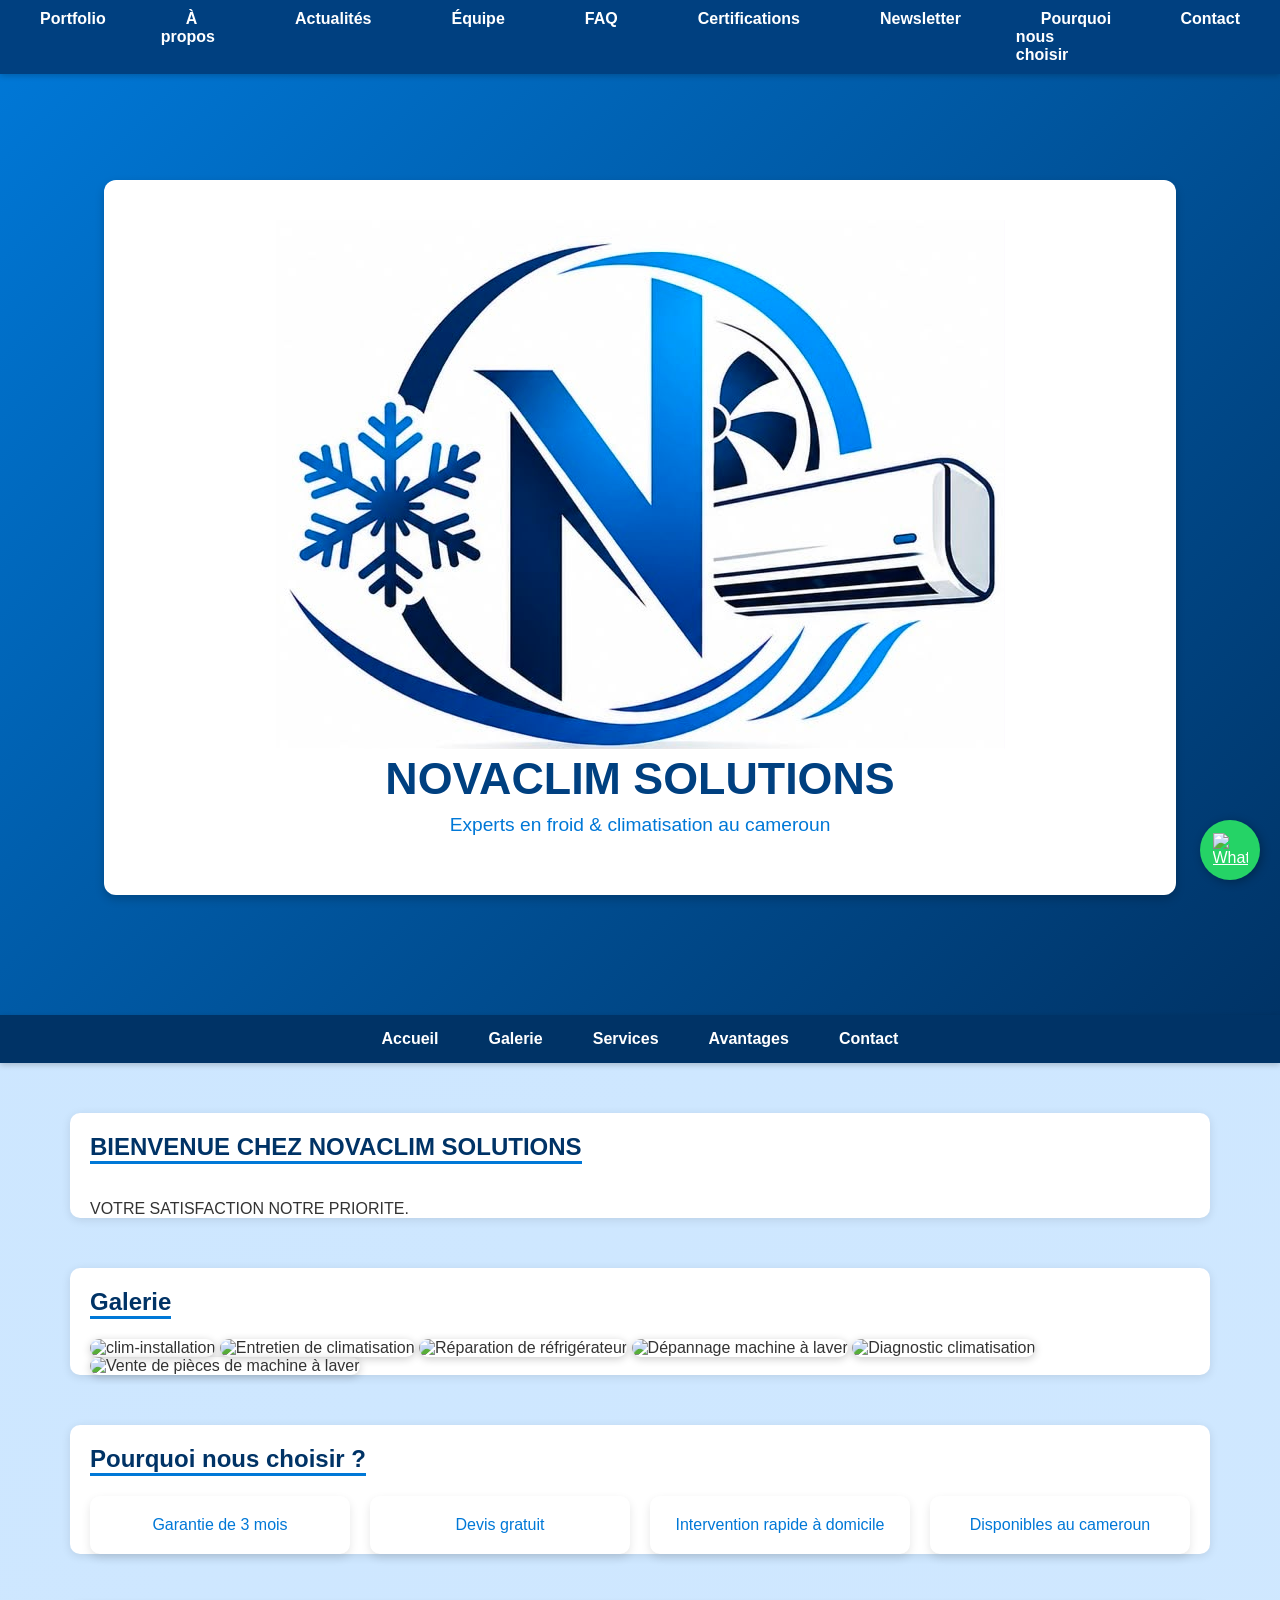
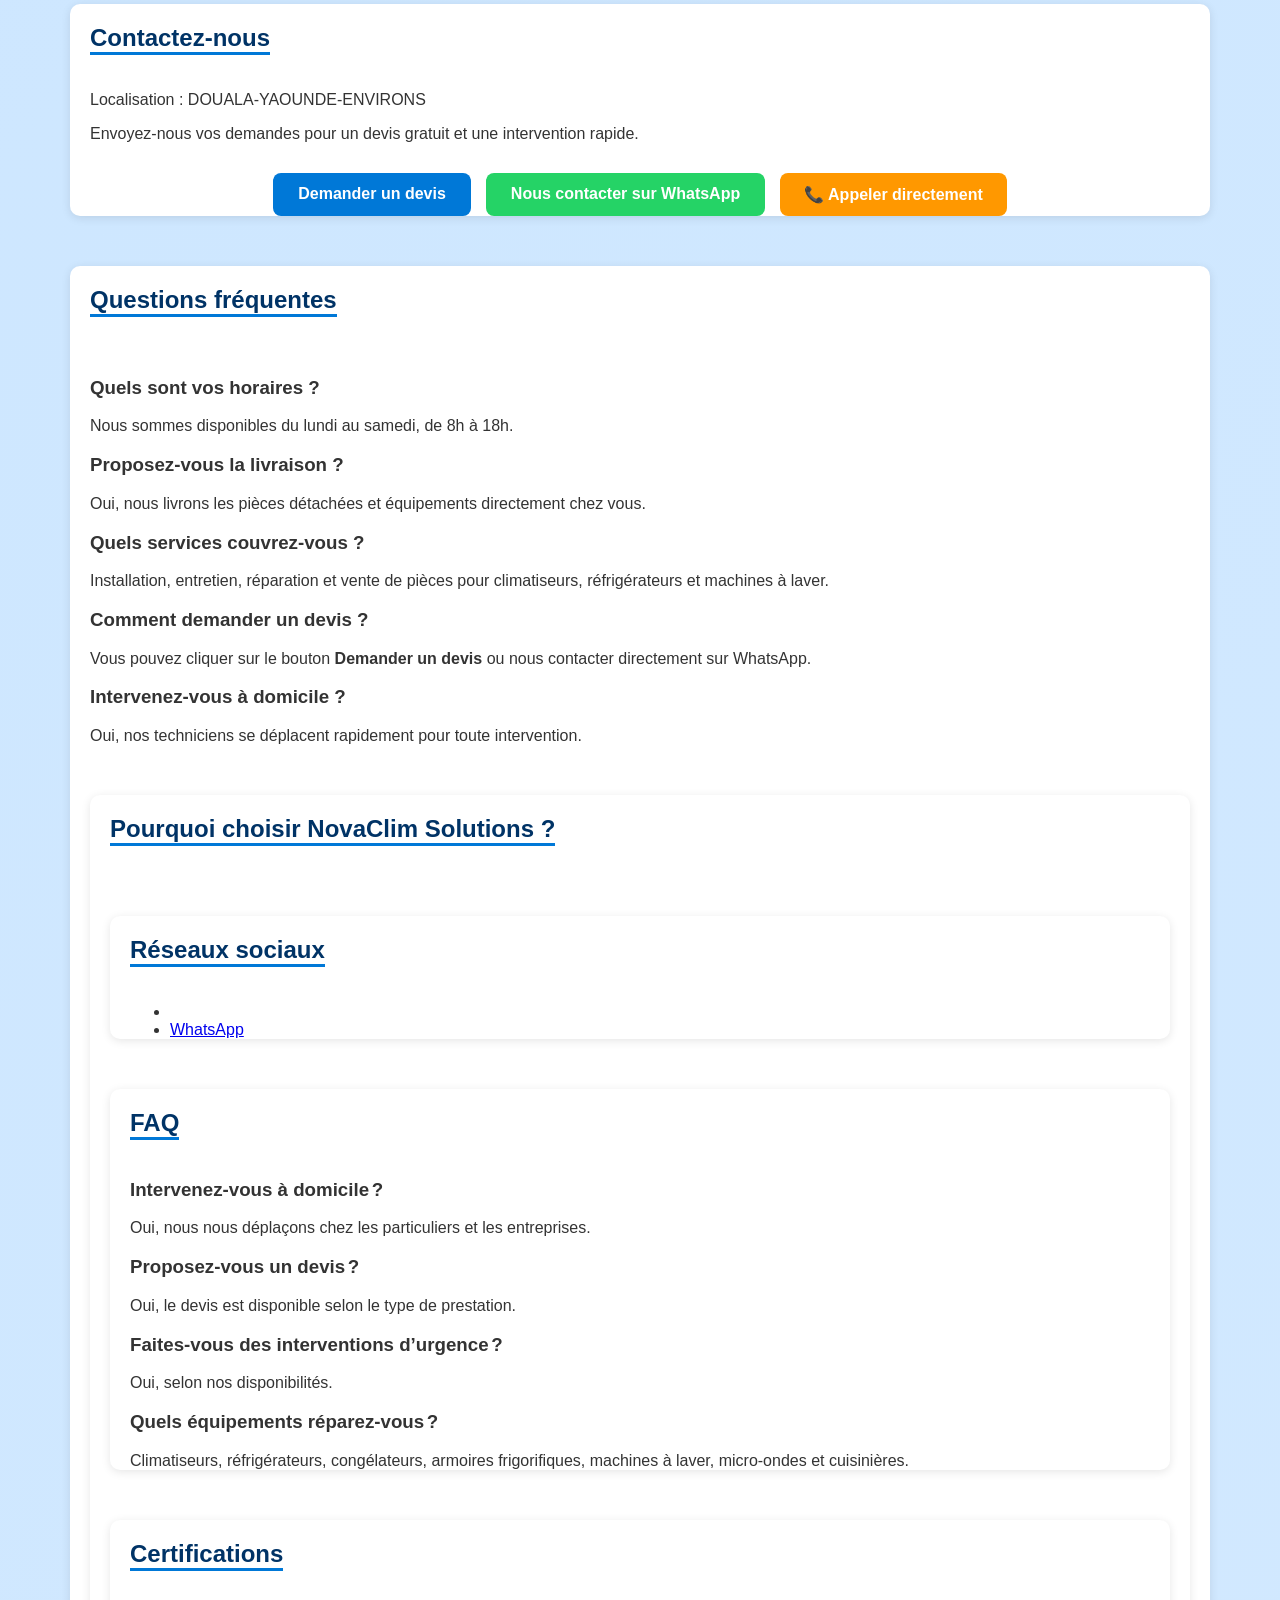
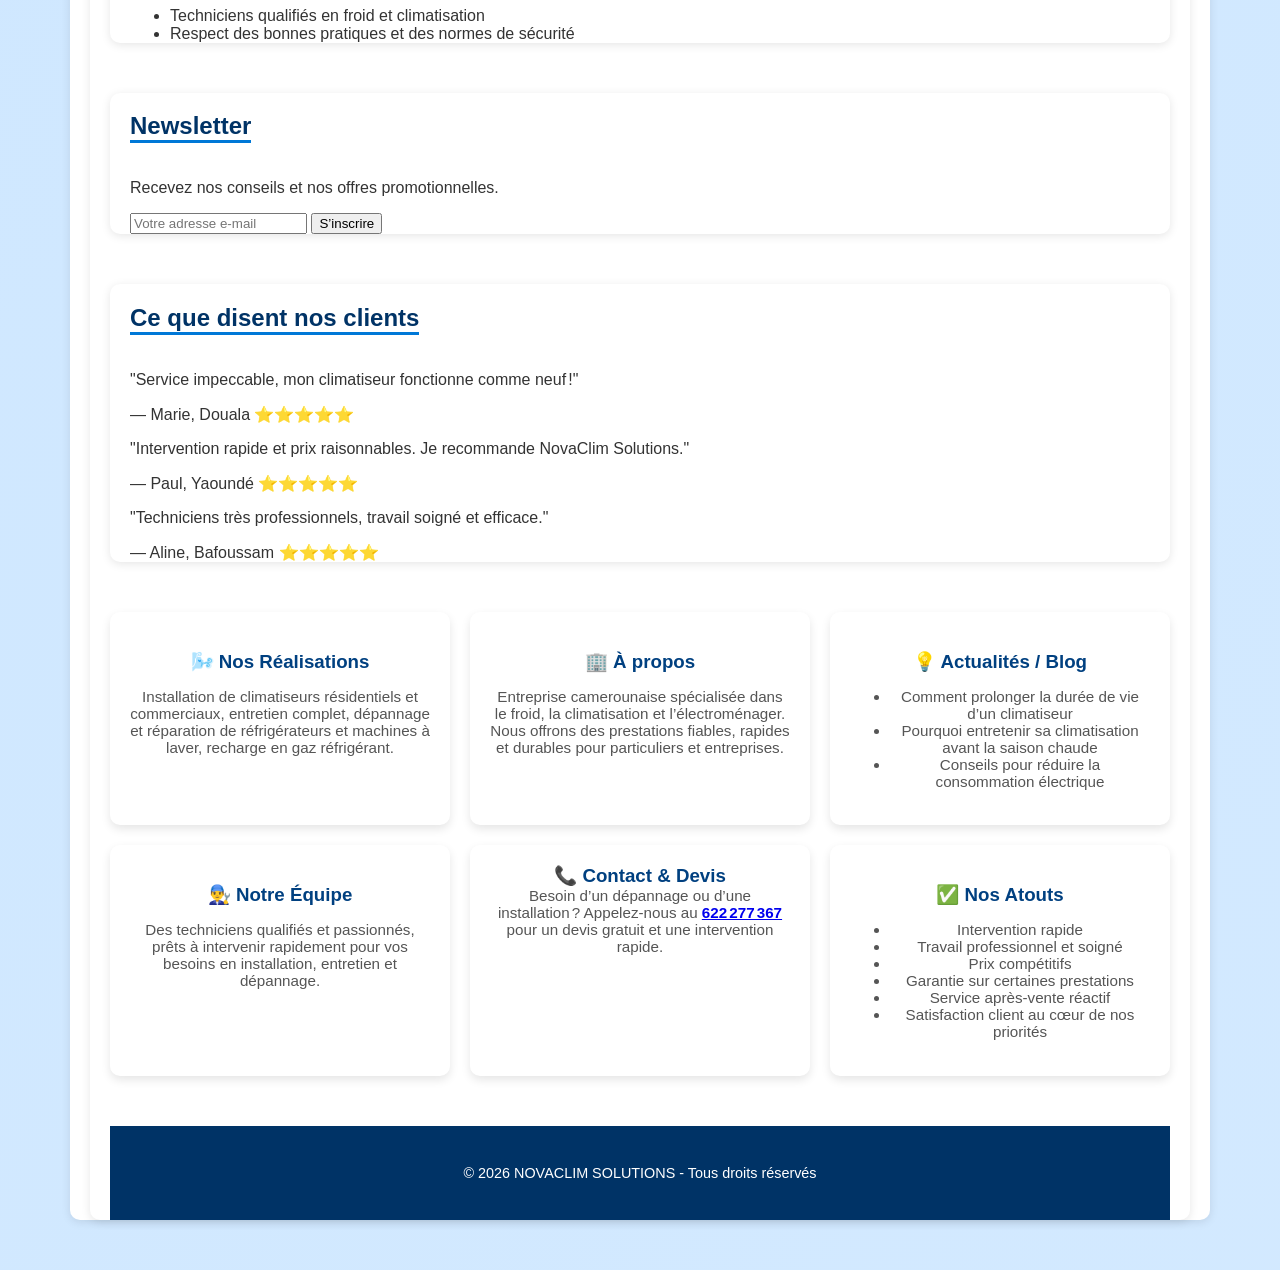
==== index.html @ ff4b9865 "Mise a jour du formulaire de devis et styles" ====
<!DOCTYPE html>
<html lang="fr">
 <nav class="navbar">
  <ul>
    <li><a href="#portfolio">Portfolio</a></li>
    <li><a href="#about">À propos</a></li>
    <li><a href="#blog">Actualités</a></li>
    <li><a href="#team">Équipe</a></li>
    <li><a href="#faq">FAQ</a></li>
    <li><a href="#certifications">Certifications</a></li>
    <li><a href="#newsletter">Newsletter</a></li>
    <li><a href="#why">Pourquoi nous choisir</a></li>
    <li><a href="#cta">Contact</a></li>
  </ul>
</nav> 
<head>
  <meta charset="UTF-8">
  <meta name="viewport" content="width=device-width, initial-scale=1.0">
  <title>NOVACLIM SOLUTIONS</title>
  <link rel="stylesheet" href="style.css">
</head>
<a href="https://wa.me/237658705922" class="whatsapp-float" target="_blank">
  <img src="images/whatsapp-icon.png" alt="WhatsApp">
</a>

<body>
 <header>
  <div class="header-box">
    <img src="logo.jpeg" alt="Logo NOVACLIM SOLUTIONS" class="logo-large">
    <h1 class="brand-name">NOVACLIM SOLUTIONS</h1>
    <p class="tagline">Experts en froid & climatisation au cameroun</p>
  </div>
</header>


  <nav>
    <a href="#accueil">Accueil</a>
    <a href="#galerie">Galerie</a>
    <a href="#services">Services</a>
    <a href="#avantages">Avantages</a>
    <a href="#contact">Contact</a>
  </nav>

  <section id="accueil" class="container">
    <h2>BIENVENUE CHEZ NOVACLIM SOLUTIONS</h2>
    <p>VOTRE SATISFACTION NOTRE PRIORITE.</p>
  </section>

 <section id="galerie" class="container">
  <h2>Galerie</h2>
  <div class="gallery">
  <div>
    <img src="C:\Users\Junior\OneDrive\Images\Nouveau dossier\depan.jpeg" alt="clim-installation">
    <img src="C:\Users\Junior\OneDrive\Images\Nouveau dossier\entretien.jpg" alt="Entretien de climatisation">
    <img src="C:\Users\Junior\OneDrive\Images\Nouveau dossier\oip.jpg" alt="Réparation de réfrigérateur">
    <img src="C:\Users\Junior\OneDrive\Images\Nouveau dossier\lave.jpeg" alt="Dépannage machine à laver">
    <img src="C:\Users\Junior\OneDrive\Images\Nouveau dossier\diagnostic.jpg" alt="Diagnostic climatisation">
    <img src="C:\Users\Junior\OneDrive\Images\Nouveau dossier\tata.jpg" alt="Vente de pièces de machine à laver">
  </div>
</section>
<section id="avantages" class="container">
    <h2>Pourquoi nous choisir ?</h2>
    <div class="advantages">
      <div class="card">Garantie de 3 mois</div>
      <div class="card">Devis gratuit</div>
      <div class="card">Intervention rapide à domicile</div>
      <div class="card">Disponibles au cameroun</div>
    </div>
</section>
<section id="contact" class="container">
    <h2>Contactez-nous</h2>
    <p>Localisation : DOUALA-YAOUNDE-ENVIRONS</p>
    <p>Envoyez-nous vos demandes pour un devis gratuit et une intervention rapide.</p>
    <div class="cta-buttons">
  <a href="demandededevis.html" class="btn">Demander un devis</a>
  <a href="https://wa.me/237622277367" target="_blank" class="btn whatsapp">Nous contacter sur WhatsApp</a>
  <a href="tel:+237237622277367" style="display: inline-block !important; background-color: #ff9800 !important; color: #ffffff !important; padding: 12px 24px !important; border-radius: 8px !important; font-weight: bold !important; text-decoration: none !important; text-align: center !important;">
  📞 Appeler directement
</a>
</div>

  </section>
</body>
<div id="confirmation" style="display:none; color:green; margin-top:15px; font-weight:bold;">
  ✅ Merci ! Votre demande a bien été envoyée.
</div>

<script>
  const form = document.querySelector("form");
  const confirmation = document.getElementById("confirmation");

  form.addEventListener("submit", function(event) {
    event.preventDefault();
    confirmation.style.display = "block"; // Affiche le message
    form.reset();
  });
</script>
<div class="bubbles">
  <span></span><span></span><span></span><span></span><span></span>
</div><section id="faq" class="container">
  <h2>Questions fréquentes</h2>
  <div class="faq">
    <div class="faq-item">
      <h3>Quels sont vos horaires ?</h3>
      <p>Nous sommes disponibles du lundi au samedi, de 8h à 18h.</p>
    </div>
    <div class="faq-item">
      <h3>Proposez-vous la livraison ?</h3>
      <p>Oui, nous livrons les pièces détachées et équipements directement chez vous.</p>
    </div>
    <div class="faq-item">
      <h3>Quels services couvrez-vous ?</h3>
      <p>Installation, entretien, réparation et vente de pièces pour climatiseurs, réfrigérateurs et machines à laver.</p>
    </div>
    <div class="faq-item">
      <h3>Comment demander un devis ?</h3>
      <p>Vous pouvez cliquer sur le bouton <strong>Demander un devis</strong> ou nous contacter directement sur WhatsApp.</p>
    </div>
    <div class="faq-item">
      <h3>Intervenez-vous à domicile ?</h3>
      <p>Oui, nos techniciens se déplacent rapidement pour toute intervention.</p>
    </div>
  </div>
<section id="presentation" class="container">
  <h2 class="animated-title">Pourquoi choisir NovaClim Solutions ?</h2>
<!-- Réseaux sociaux -->
<section id="socials" class="container">
  <h2>Réseaux sociaux</h2>
  <ul>
    <li><a href="#"></a></li>
    <li><a href="htt ps://wa.me/237622277367" target="_blank">WhatsApp</a></li>
  </ul>
</section>
<!-- FAQ -->
<section id="faq" class="container">
  <h2>FAQ</h2>
  <div class="faq-item"><h3>Intervenez-vous à domicile ?</h3><p>Oui, nous nous déplaçons chez les particuliers et les entreprises.</p></div>
  <div class="faq-item"><h3>Proposez-vous un devis ?</h3><p>Oui, le devis est disponible selon le type de prestation.</p></div>
  <div class="faq-item"><h3>Faites-vous des interventions d’urgence ?</h3><p>Oui, selon nos disponibilités.</p></div>
  <div class="faq-item"><h3>Quels équipements réparez-vous ?</h3><p>Climatiseurs, réfrigérateurs, congélateurs, armoires frigorifiques, machines à laver, micro‑ondes et cuisinières.</p></div>
</section>

<!-- Certifications -->
<section id="certifications" class="container">
  <h2>Certifications</h2>
  <ul>
    <li>Techniciens qualifiés en froid et climatisation</li>
    <li>Respect des bonnes pratiques et des normes de sécurité</li>
  </ul>
</section>

<!-- Newsletter -->
<section id="newsletter" class="container">
  <h2>Newsletter</h2>
  <p>Recevez nos conseils et nos offres promotionnelles.</p>
  <form>
    <input type="email" placeholder="Votre adresse e‑mail" required>
    <button type="submit">S’inscrire</button>
  </form>
</section>

<!-- Témoignages + Galerie -->
<section id="temoignages" class="container">
  <h2 class="animated-title">Ce que disent nos clients</h2>
  <div class="testimonial-grid">
    <div class="testimonial">
      <p>"Service impeccable, mon climatiseur fonctionne comme neuf !"</p>
      <span>— Marie, Douala ⭐⭐⭐⭐⭐</span>
    </div>
    <div class="testimonial">
      <p>"Intervention rapide et prix raisonnables. Je recommande NovaClim Solutions."</p>
      <span>— Paul, Yaoundé ⭐⭐⭐⭐⭐</span>
    </div>
    <div class="testimonial">
      <p>"Techniciens très professionnels, travail soigné et efficace."</p>
      <span>— Aline, Bafoussam ⭐⭐⭐⭐⭐</span>
    </div>
  </div>
</section>
  <div class="presentation-grid">
    <div class="card">
      <h3>🌬️ Nos Réalisations</h3>
      <p>Installation de climatiseurs résidentiels et commerciaux, entretien complet, dépannage et réparation de réfrigérateurs et machines à laver, recharge en gaz réfrigérant.</p>
    </div>

    <div class="card">
      <h3>🏢 À propos</h3>
      <p>Entreprise camerounaise spécialisée dans le froid, la climatisation et l’électroménager. Nous offrons des prestations fiables, rapides et durables pour particuliers et entreprises.</p>
    </div>

    <div class="card">
      <h3>💡 Actualités / Blog</h3>
      <ul>
        <li>Comment prolonger la durée de vie d’un climatiseur</li>
        <li>Pourquoi entretenir sa climatisation avant la saison chaude</li>
        <li>Conseils pour réduire la consommation électrique</li>
      </ul>
    </div>

    <div class="card">
      <h3>👨‍🔧 Notre Équipe</h3>
      <p>Des techniciens qualifiés et passionnés, prêts à intervenir rapidement pour vos besoins en installation, entretien et dépannage.</p>
    </div>

    <div class="card">
      <h3>📞 Contact & Devis</h3>
      <p>Besoin d’un dépannage ou d’une installation ? Appelez‑nous au <strong><a href="tel:622277367">622 277 367</a></strong> pour un devis gratuit et une intervention rapide.</p>
    </div>

    <div class="card">
      <h3>✅ Nos Atouts</h3>
      <ul>
        <li>Intervention rapide</li>
        <li>Travail professionnel et soigné</li>
        <li>Prix compétitifs</li>
        <li>Garantie sur certaines prestations</li>
        <li>Service après‑vente réactif</li>
        <li>Satisfaction client au cœur de nos priorités</li>
      </ul>
    </div>
  </div>
<input type="hidden" name="_next" value="https://tonsite.com/merci.html">
 <footer>
    <p>&copy; 2026 NOVACLIM SOLUTIONS - Tous droits réservés</p>
  </footer>
</html
---- style.css ----
body {
  font-family: 'Poppins', Arial, sans-serif;
  margin: 0;
  color: #333;
  background: linear-gradient(135deg, #cce6ff, #e6f2ff);
  background-size: 400% 400%;
  animation: gradientMove 10s ease infinite;
}
/* Barre de navigation */
.navbar {
  position: fixed;
  top: 0;
  width: 100%;
  background: #004080;
  padding: 10px 0;
  z-index: 1000;
}

.navbar ul {
  list-style: none;
  display: flex;
  justify-content: center;
  margin: 0;
  padding: 0;
}

.navbar ul li {
  margin: 0 15px;
}

.navbar ul li a {
  color: white;
  text-decoration: none;
  font-weight: bold;
  transition: color 0.3s ease;
}

.navbar ul li a:hover {
  color: #25D366; /* Vert WhatsApp pour l’effet */
}

/* Décalage du contenu pour ne pas être caché par la navbar */
body {
  padding-top: 60px;
}

@keyframes gradientMove {
  0% { background-position: 0% 50%; }
  50% { background-position: 100% 50%; }
  100% { background-position: 0% 50%; }
}


.header-box {
  background-color: white;
  border-radius: 12px;
  padding: 40px;
  text-align: center;
  width: 80%;
  margin: 60px auto;
  box-shadow: 0 4px 10px rgba(0,0,0,0.2);
}
.header-box {
  background-color: white;
  border-radius: 12px;
  padding: 40px;
  text-align: center;
  width: 80%;
  margin: 60px auto;
  box-shadow: 0 4px 10px rgba(0,0,0,0.2);
}
.brand-name {
  font-size: 2.8em;
  color: #004080;
  font-weight: 700;
  margin: 0;
}
.tagline {
  font-size: 1.2em;
  color: #0078d7;
  margin-top: 10px;
}
header {
  background: linear-gradient(135deg, #0078d7, #003366);
  color: white;
  text-align: center;
  padding: 60px 20px;
  box-shadow: 0 4px 10px rgba(0,0,0,0.2);
}

header h1 {
  font-size: 2.5em;
  margin-bottom: 10px;
}

nav {
  background-color: #003366;
  display: flex;
  justify-content: center;
  flex-wrap: wrap;
  box-shadow: 0 2px 6px rgba(0,0,0,0.2);
}

nav a {
  color: white;
  text-decoration: none;
  padding: 15px 25px;
  font-weight: 600;
  transition: background 0.3s;
}

nav a:hover { 
  background-color: #0078d7;
}

.container {
  max-width: 1100px;
  margin: 50px auto;
  padding: 0 20px;
  background: white;
  border-radius: 10px;
  box-shadow: 0 2px 10px rgba(0,0,0,0.1);
}

h2 {
  color: #003366;
  border-bottom: 3px solid #0078d7;
  display: inline-block;
  margin-bottom: 20px;
}

.gallery {
  display: flex;
  gap: 20px;
  flex-wrap: wrap;
  justify-content: center;
}

.gallery img {
  width: 300px;
  border-radius: 10px;
  box-shadow: 0 2px 8px rgba(0,0,0,0.2);
  transition: transform 0.3s;
}

.gallery img:hover {
  transform: scale(1.05);
}

.advantages {
  display: flex;
  flex-wrap: wrap;
  gap: 20px;
  justify-content: center;
}
.card {
  background-color: #ffffff !important;
  color: #0078d7 !important; /* Texte bleu sur fond blanc */
  padding: 25px;
  border-radius: 10px;
  flex: 1;
  text-align: center;
  min-width: 220px;
  box-shadow: 0 2px 6px rgba(0,0,0,0.2);
  transition: all 0.3s;
}

.card:hover {
  background-color: #0078d7 !important;
  color: #ffffff !important; /* Inverse les couleurs au survol */
}

footer {
  background-color: #003366;
  color: white;
  text-align: center;
  padding: 25px;
  margin-top: 50px;
  font-size: 0.9em;
}
.services {
  display: flex;
  flex-wrap: wrap;
  gap: 20px;
  justify-content: center;
  margin-top: 40px;
}

.service-card {
  background: linear-gradient(135deg, #0078d7, #004080);
  color: white;
  padding: 25px;
  border-radius: 10px;
  width: 250px;
  text-align: center;
  box-shadow: 0 4px 10px rgba(0,0,0,0.2);
  transition: transform 0.3s;
}

.service-card:hover {
  transform: scale(1.05);
}

.service-card h3 {
  margin-bottom: 10px;
  font-size: 1.2em;
}

.service-card p {
  font-size: 0.95em;
}
.cta-buttons {
  display: flex;
  gap: 15px;
  justify-content: center;
  margin: 30px 0;
}

.btn {
  background: #0078d7;
  color: white;
  padding: 12px 25px;
  border-radius: 8px;
  text-decoration: none;
  font-weight: bold;
  transition: background 0.3s ease, transform 0.2s ease;
}

.btn:hover {
  background: #004080;
  transform: scale(1.05);
}

.btn.whatsapp {
  background: #25D366;
}

.btn.whatsapp:hover {
  background: #128C7E;
}
 .whatsapp-float {
  position: fixed;
  width: 60px;
  height: 60px;
  bottom: 20px;
  right: 20px;
  background-color: #25D366;
  color: #FFF;
  border-radius: 50%;
  text-align: center;
  box-shadow: 2px 2px 10px rgba(0,0,0,0.3);
  z-index: 1000;
  display: flex;
  align-items: center;
  justify-content: center;
  transition: transform 0.3s ease;
}

.whatsapp-float:hover {
  transform: scale(1.1);
}

.whatsapp-float img {
  width: 35px;
  height: 35px;
}
.faq {
  margin-top: 40px;
}

.highlight {
  color: #0078d7;
  font-weight: bold;
}

.presentation-grid {
  display: grid;
  grid-template-columns: repeat(auto-fit, minmax(280px, 1fr));
  gap: 20px;
}

.card {
  background: #f9f9f9;
  border-radius: 10px;
  padding: 20px;
  box-shadow: 0 4px 10px rgba(0,0,0,0.1);
  transition: transform 0.3s ease, box-shadow 0.3s ease;
  opacity: 0;
  animation: fadeInUp 0.8s ease forwards;
}

.card:hover {
  transform: scale(1.05);
  box-shadow: 0 6px 15px rgba(0,0,0,0.2);
}

.card h3 {
  color: #004080;
  margin-bottom: 10px;
}

.card p, .card ul {
  color: #555;
  font-size: 0.95em;
}

/* Animation fluide */
@keyframes fadeInUp {
  from {
    opacity: 0;
    transform: translateY(30px);
  }
  to {
    opacity: 1;
    transform: translateY(0);
  }
}

.card:nth-child(1) { animation-delay: 0.2s; }
.card:nth-child(2) { animation-delay: 0.4s; }
.card:nth-child(3) { animation-delay: 0.6s; }
.card:nth-child(4) { animation-delay: 0.8s; }
.card:nth-child(5) { animation-delay: 1s; 
.animated-title {
  font-size: 2em;
  font-weight: bold;
  text-align: center;
  background: linear-gradient(90deg, #0078d7, #25D366, #004080);
  -webkit-back#socials ul, #certifications ul {
  list-style: none;
  padding: 0;
}

#socials ul li, #certifications ul li {
  margin-bottom: 10px;
}

#socials a {
  color: #0078d7;
  text-decoration: none;
  font-weight: bold;
}

#socials a:hover {
  color: #25D366;
}

#newsletter form {
  display: flex;
  flex-direction: column;
  align-items: center;
  gap: 10px;
}

#newsletter input {
  padding: 10px;
  width: 250px;
  border: 1px solid #ccc;
  border-radius: 5px;
}

#newsletter button {
  background: #0078d7;
  color: white;
  border: none;
  padding: 10px 20px;
  border-radius: 5px;
  cursor: pointer;
  font-weight: bold;
}

#newsletter button:hover {
  background: #004080;
}
-webkit-background-clip: text; /* Pour Chrome, Safari et navigateurs basés sur Chromium */
background-clip: text;         /* Propriété standard */
  -webkit-text-fill-color: transparent;
  animation: gradientMove 5s infinite;
}

@keyframes gradientMove {
  0% { background-position: 0% 50%; }
  50% { background-position: 100% 50%; }
  100% { background-position: 0% 50%; }
}
#socials ul, #certifications ul {
  list-style: none;
  padding: 0;
}

#socials ul li, #certifications ul li {
  margin-bottom: 10px;
}

#socials a {
  color: #0078d7;
  text-decoration: none;
  font-weight: bold;
}

#socials a:hover {
  color: #25D366;
}

#newsletter form {
  display: flex;
  flex-direction: column;
  align-items: center;
  gap: 10px;
}

#newsletter input {
  padding: 10px;
  width: 250px;
  border: 1px solid #ccc;
  border-radius: 5px;
}

#newsletter button {
  background: #0078d7;
  color: white;
  border: none;
  padding: 10px 20px;
  border-radius: 5px;
  cursor: pointer;
  font-weight: bold;
}

#newsletter button:hover {
  background: #004080;
}
/* Témoignages */
.testimonial-grid {
  display: grid;
  grid-template-columns: repeat(auto-fit, minmax(280px, 1fr));
  gap: 20px;
}

.testimonial {
  background: #f1f1f1;
  padding: 15px;
  border-left: 5px solid #25D366;
  border-radius: 8px;
  font-style: italic;
  box-shadow: 0 4px 10px rgba(0,0,0,0.1);
}

.testimonial span {
  display: block;
  margin-top: 10px;
  font-weight: bold;
  color: #004080;
}

/* Galerie photos */
.gallery-grid {
  display: grid;
  grid-template-columns: repeat(auto-fit, minmax(220px, 1fr));
  gap: 15px;
}

.gallery-grid img {
  width: 100%;
  border-radius: 8px;
  box-shadow: 0 4px 10px rgba(0,0,0,0.1);
  transition: transform 0.3s ease;
}
/* Assure l'affichage et le redimensionnement correct sur smartphone */
img {
  max-width: 100%;
  height: auto;
  display: block;
}

/* Ajuste le logo en arrière-plan spécifiquement pour écran mobile */
@media (max-width: 768px) {
  .devis-container, body.page-devis {
    background-size: 80% auto !important;
    background-position: center !important;
  }
}

.gallery-grid img:hover {
  transform: scale(1.05);
}
#formulaire form {
  display: flex;
  flex-direction: column;
  gap: 15px;
  max-width: 500px;
  margin: auto;
}

#formulaire input, #formulaire textarea {
  padding: 10px;
  border: 1px solid #ccc;
  border-radius: 5px;
}

#formulaire button {
  background: #0078d7;
  color: white;
  border: none;
  padding: 12px;
  border-radius: 5px;
  cursor: pointer;
  font-weight: bold;
}

#formulaire button:hover {
  background: #004080;
}
.devis-container {
  max-width: 500px;
  margin: 40px auto;
  padding: 25px;
  background-color: #f9f9f9;
  border-radius: 10px;
  box-shadow: 0 0 10px rgba(0,0,0,0.1);
  font-family: Arial, sans-serif;
}

.devis-container h2 {
  color: #004080;
  border-bottom: 2px solid #004080;
  padding-bottom: 5px;
  margin-bottom: 20px;
}

.form-group {
  margin-bottom: 15px;
}

label {
  display: block;
  font-weight: bold;
  margin-bottom: 5px;
}

input, textarea {
  width: 100%;
  padding: 8px;
  border: 1px solid #ccc;
  border-radius: 5px;
}

button {
  background-color: #004080;
  color: white;
  padding: 10px 20px;
  border: none;
  border-radius: 5px;
  cursor: pointer;
}

button:hover {
  background-color: #0066cc;
}
.devis-container {
  max-width: 600px;
  margin: 50px auto;
  padding: 30px;
  background: linear-gradient(135deg, #f9f9f9, #e9f0ff);
  border-radius: 12px;
  box-shadow: 0 4px 15px rgba(0,0,0,0.1);
  font-family: 'Segoe UI', Arial, sans-serif;
}

.devis-container h2 {
  color: #003366;
  border-bottom: 3px solid #003366;
  padding-bottom: 8px;
  margin-bottom: 25px;
  text-align: center;
}

.form-row {
  display: flex;
  gap: 20px;
  flex-wrap: wrap;
}

.form-group {
  flex: 1;
  display: flex;
  flex-direction: column;
}

label {
  font-weight: 600;
  margin-bottom: 6px;
  color: #333;
}

input, textarea {
  padding: 10px;
  border: 1px solid #ccc;
  border-radius: 6px;
  font-size: 15px;
  transition: border-color 0.3s;
}

input:focus, textarea:focus {
  border-color: #003366;
  outline: none;
}

button {
  background-color: #003366;
  color: white;
  padding: 12px 25px;
  border: none;
  border-radius: 6px;
  font-size: 16px;
  cursor: pointer;
  transition: background-color 0.3s;
}

button:hover {
  background-color: #0055aa;
}

.form-actions {
  text-align: center;
  margin-top: 20px;
}
.galerie-travaux {
  text-align: center;
  margin: 50px auto;
  font-family: 'Segoe UI', Arial, sans-serif;
}

.galerie-travaux h2 {
  color: #003366;
  border-bottom: 3px solid #003366;
  display: inline-block;
  padding-bottom: 5px;
  margin-bottom: 30px;
}

.galerie {
  display: grid;
  grid-template-columns: repeat(auto-fit, minmax(250px, 1fr));
  gap: 20px;
  justify-items: center;
}

.galerie img {
  width: 100%;
  height: 220px;
  object-fit: cover;
  border-radius: 10px;
  box-shadow: 0 4px 10px rgba(0,0,0,0.1);
  transition: transform 0.3s, box-shadow 0.3s;
}

.galerie img:hover {
  transform: scale(1.05);
  box-shadow: 0 6px 15px rgba(0,0,0,0.2);
}
.btn-devis {
  display: inline-block;
  background-color: #003366;
  color: white;
  padding: 12px 25px;
  border-radius: 6px;
  text-decoration: none;
  font-weight: bold;
  transition: background-color 0.3s;
}

.btn-devis:hover {
  background-color: #0055aa;
}
/* Dans style.css */

body {
  /* ... vos autres styles de body existants ... */

  /* Configuration du fond */
  background-image: url('logo.jpeg'); /* MODIFIER : Utilisez le nom EXACT de votre fichier */
  background-size: cover;          /* Le logo couvre tout l'écran */
  background-repeat: no-repeat;    /* Ne se répète pas */
  background-position: center;     /* Centré horizontalement et verticalement */
  background-attachment: fixed;    /* Le fond ne défile pas avec la page */

  /* Pour garder le texte lisible, on peut ajouter un léger voile blanc sur le body */
  background-color: rgba(255, 255, 255, 0.9); /* Fond blanc 90% opaque */
  background-blend-mode: overlay;               /* Mélange le fond et le voile */
}

/* S'assurer que le formulaire lui-même est opaque pour la lisibilité */
.devis-container {
  background-color: rgba(255, 255, 255, 0.95); /* Fond blanc presque opaque du formulaire */
  padding: 40px;
  border-radius: 10px;
  box-shadow: 0 4px 8px rgba(0,0,0,0.1); /* Légère ombre pour le faire ressortir */
}
/* Alignement et fond global */
body {
  font-family: Arial, sans-serif;
  background-color: #f4f7f6;
  margin: 0;
  padding: 20px;
}

.top-nav {
  max-width: 600px;
  margin: 0 auto 15px auto;
}

.btn-back {
  color: #0056b3;
  text-decoration: none;
  font-weight: bold;
}

/* Carte du formulaire avec Filigrane */
.devis-container {
  max-width: 550px;
  margin: 0 auto;
  background-color: #ffffff;
  padding: 30px;
  border-radius: 12px;
  box-shadow: 0 4px 15px rgba(0, 0, 0, 0.1);
  position: relative;
  overflow: hidden; /* Empêche le logo de dépasser des bords arrondis */
}

/* Filigrane du logo Novaclim */
.devis-container::before {
  content: "";
  position: absolute;
  top: 0; 
  left: 0; 
  width: 100%; 
  height: 100%;
  background-image: url('logo.jpeg'); /* Nom exact de votre fichier image */
  background-size: 70%;               /* Taille du logo */
  background-repeat: no-repeat;
  background-position: center;
  opacity: 0.08;                      /* Transparence très légère (8%) */
  pointer-events: none;               /* N'interfère pas avec les clics */
  z-index: 0;
}

/* S'assurer que le texte et les champs soient bien au-dessus du filigrane */
.form-header, .form-group, .btn-submit, .confirmation-message {
  position: relative;
  z-index: 1;
}

/* Structure des éléments internes */
.form-header {
  text-align: center;
  margin-bottom: 25px;
}

.form-header h2 {
  color: #0056b3;
  margin-bottom: 8px;
}

.form-group {
  margin-bottom: 18px;
}

.form-group label {
  display: block;
  margin-bottom: 6px;
  font-weight: bold;
  color: #333;
}

.form-group input, 
.form-group textarea {
  width: 100%;
  padding: 10px;
  border: 1px solid #ccc;
  border-radius: 6px;
  box-sizing: border-box;
  font-size: 14px;
}

.btn-submit {
  width: 100%;
  background-color: #0056b3;
  color: white;
  border: none;
  padding: 12px;
  font-size: 16px;
  border-radius: 6px;
  cursor: pointer;
  font-weight: bold;
}

.btn-submit:hover {
  background-color: #003d80;
}

.confirmation-message {
  display: none;
  margin-top: 20px;
  padding: 10px;
  background-color: #e6f4ea;
  color: #1e7e34;
  border-radius: 6px;
  text-align: center;
}
/* --- RESET & VARIABLES GLOBALES --- */
* {
  box-sizing: border-box;
  margin: 0;
  padding: 0;
}

body {
  font-family: 'Segoe UI', Tahoma, Geneva, Verdana, sans-serif;
  background-color: #eef2f5;
  color: #333333;
  display: flex;
  justify-content: center;
  align-items: center;
  min-height: 100vh;
  padding: 20px;
}

/* --- CARTE DU FORMULAIRE --- */
.devis-card {
  width: 100%;
  max-width: 580px;
  background-color: #ffffff;
  padding: 40px;
  border-radius: 16px;
  box-shadow: 0 10px 30px rgba(0, 0, 0, 0.08);
  position: relative;
  overflow: hidden; /* Empêche le filigrane de dépasser */
}

/* --- LOGO EN ARRIÈRE-PLAN (FILIGRANE) --- */
.devis-card::before {
  content: "";
  position: absolute;
  top: 0;
  left: 0;
  width: 100%;
  height: 100%;
  background-image: url('logo.jpeg'); /* Assurez-vous que l'image s'appelle exactement logo.jpeg */
  background-size: 60%;
  background-repeat: no-repeat;
  background-position: center;
  opacity: 0.07; /* Transparence subtile (7%) */
  pointer-events: none;
  z-index: 0;
}

/* Placement au-dessus du filigrane */
.form-header,
form,
.confirmation-box {
  position: relative;
  z-index: 1;
}

/* --- EN-TÊTE --- */
.form-header {
  text-align: center;
  margin-bottom: 28px;
}

.badge {
  display: inline-block;
  background-color: #e6f0fa;
  color: #0056b3;
  font-size: 12px;
  font-weight: 700;
  text-transform: uppercase;
  padding: 4px 12px;
  border-radius: 20px;
  margin-bottom: 10px;
  letter-spacing: 0.5px;
}

.form-header h2 {
  color: #1a2b3c;
  font-size: 26px;
  font-weight: 700;
  margin-bottom: 8px;
}

.form-header p {
  color: #666;
  font-size: 14px;
  line-height: 1.5;
}

/* --- DISPOSITION DES CHAMPS --- */
.form-group {
  margin-bottom: 20px;
}

.form-row {
  display: flex;
  gap: 15px;
}

.form-row .form-group {
  flex: 1;
}

label {
  display: block;
  font-size: 13px;
  font-weight: 600;
  color: #444;
  margin-bottom: 6px;
}

.required {
  color: #e63946;
}

/* --- INPUTS & TEXTAREA --- */
input[type="text"],
input[type="email"],
input[type="tel"],
textarea {
  width: 100%;
  padding: 12px 14px;
  font-size: 14px;
  font-family: inherit;
  border: 1px solid #d1d5db;
  border-radius: 8px;
  background-color: rgba(255, 255, 255, 0.85);
  transition: all 0.25s ease;
}

input:focus,
textarea:focus {
  outline: none;
  border-color: #0056b3;
  box-shadow: 0 0 0 3px rgba(0, 86, 179, 0.15);
  background-color: #ffffff;
}

textarea {
  resize: vertical;
}

/* --- BOUTON D'ENVOI --- */
.btn-submit {
  width: 100%;
  padding: 14px;
  background-color: #0056b3;
  color: #ffffff;
  font-size: 15px;
  font-weight: 600;
  border: none;
  border-radius: 8px;
  cursor: pointer;
  transition: background-color 0.2s ease, transform 0.1s ease;
  box-shadow: 0 4px 12px rgba(0, 86, 179, 0.25);
}

.btn-submit:hover {
  background-color: #004085;
}

.btn-submit:active {
  transform: scale(0.99);
}

/* --- BOÎTE DE CONFIRMATION --- */
.confirmation-box {
  display: none;
  align-items: center;
  gap: 12px;
  margin-top: 20px;
  padding: 14px 18px;
  background-color: #eef9f1;
  border: 1px solid #c3e6cb;
  border-radius: 8px;
  color: #155724;
  font-size: 14px;
}

.confirmation-box .icon {
  font-size: 20px;
}

/* --- ADAPTATION MOBILE --- */
@media (max-width: 480px) {
  .form-row {
    flex-direction: column;
    gap: 0;
  }
}
/* --- CONFIGURATION DU FOND AVEC LE LOGO --- */
body.page-devis {
  margin: 0;
  padding: 20px;
  min-height: 100vh;
  font-family: 'Segoe UI', Tahoma, Geneva, Verdana, sans-serif;
  display: flex;
  justify-content: center;
  align-items: center;

  /* Image du logo Novaclim */
  background-image: url('logo.jpeg');
  background-repeat: no-repeat;
  background-position: center;
  background-size: 650px auto; /* Ajuste la taille du logo au centre */
  background-attachment: fixed;

  /* Effet de voile blanc transparent pour estomper le logo */
  background-color: rgba(240, 244, 248, 0.88);
  background-blend-mode: overlay;
}

/* --- CARTE DU FORMULAIRE SEMI-TRANSPARENTE --- */
.devis-container {
  width: 100%;
  max-width: 480px;
  padding: 35px;
  border-radius: 16px;
  
  /* Fond blanc très légèrement translucide avec flou */
  background-color: rgba(255, 255, 255, 0.75);
  backdrop-filter: blur(8px);
  
  box-shadow: 0 10px 30px rgba(0, 86, 179, 0.12);
  border: 1px solid rgba(255, 255, 255, 0.6);
}

.devis-container h2 {
  color: #0b3c5d;
  margin-top: 0;
  margin-bottom: 25px;
  font-size: 24px;
  text-align: center;
}

.form-group {
  margin-bottom: 18px;
}

.form-group label {
  display: block;
  margin-bottom: 6px;
  font-size: 14px;
  font-weight: 600;
  color: #1d2731;
}

.form-group input,
.form-group textarea {
  width: 100%;
  padding: 12px;
  border: 1px solid #cbd5e1;
  border-radius: 8px;
  font-size: 14px;
  box-sizing: border-box;
  background-color: rgba(255, 255, 255, 0.9);
  transition: border-color 0.2s, box-shadow 0.2s;
}

.form-group input:focus,
.form-group textarea:focus {
  outline: none;
  border-color: #0056b3;
  box-shadow: 0 0 0 3px rgba(0, 86, 179, 0.2);
}

/* --- BOUTON BLEU CONTINENT --- */
.btn-submit {
  width: 100%;
  padding: 14px;
  background-color: #0056b3;
  color: #ffffff;
  border: none;
  border-radius: 8px;
  font-size: 16px;
  font-weight: bold;
  cursor: pointer;
  transition: background-color 0.2s;
}

.btn-submit:hover {
  background-color: #003d80;
}

/* --- MESSAGE DE CONFIRMATION --- */
.confirmation-message {
  display: none;
  margin-top: 20px;
  padding: 12px;
  background-color: #d1e7dd;
  color: #0f5132;
  border-radius: 8px;
  text-align: center;
  font-weight: 600;
}
/* --- SECTION AVANTAGES --- */
#avantages {
  padding: 50px 20px;
  text-align: center;
}

#avantages h2 {
  color: #0b3c5d;
  font-size: 28px;
  margin-bottom: 30px;
}

/* Grille responsive pour aligner les cartes */
.advantages {
  display: grid;
  grid-template-columns: repeat(auto-fit, minmax(220px, 1fr));
  gap: 20px;
  max-width: 1100px;
  margin: 0 auto;
}

/* Style des cartes (lisibles et visibles) */
.advantages .card {
  background-color: #ffffff;
  color: #1d2731; /* Couleur de texte sombre bien visible */
  padding: 25px 20px;
  border-radius: 12px;
  font-size: 16px;
  font-weight: 600;
  box-shadow: 0 4px 15px rgba(0, 0, 0, 0.08);
  border: 1px solid #e2e8f0;
  border-left: 5px solid #0056b3; /* Accent bleu Novaclim */
  transition: transform 0.3s ease, box-shadow 0.3s ease;
}
/* Effet au survol */
.advantages .card:hover {
  transform: translateY(-5px);
  box-shadow: 0 8px 25px rgba(0, 86, 179, 0.15);
}
/* Forcer la couleur du texte des cartes en sombre */
.advantages .card,
#avantages .card {
  color: #1a202c !important; /* Couleur sombre (presque noir) */
  background-color: #ffffff !important; /* Fond blanc */
  font-weight: bold !important;
}
/* État normal (par défaut) : texte bleu foncé sur fond blanc */
.advantages .card {
  background-color: #ffffff !important;
  color: #0056b3 !important; /* Texte bleu bien visible */
  border: 1px solid #e2e8f0;
}

/* État au survol du curseur (:hover) */
.advantages .card:hover {
  background-color: #0056b3 !important; /* Le fond devient bleu */
  color: #ffffff !important;            /* Le texte devient blanc */
}
/* Bouton Appeler directement en forme de rectangle coloré */
a.btn-call,
.btn-call {
  display: inline-block !important;
  background-color: #ff9800 !important; /* Couleur orange/jaune vive pour ressortir */
  color: #ffffff !important;           /* Texte blanc */
  padding: 12px 24px !important;
  border-radius: 8px !important;       /* Coins arrondis identiques aux autres */
  font-weight: bold !important;
  text-decoration: none !important;    /* Enlève le soulignement bleu */
  text-align: center !important;
  box-shadow: 0 4px 6px rgba(0,0,0,0.1);
  transition: background-color 0.3s ease;
}

/* Effet au survol du curseur */
a.btn-call:hover,
.btn-call:hover {
  background-color: #e68a00 !important;
}

}
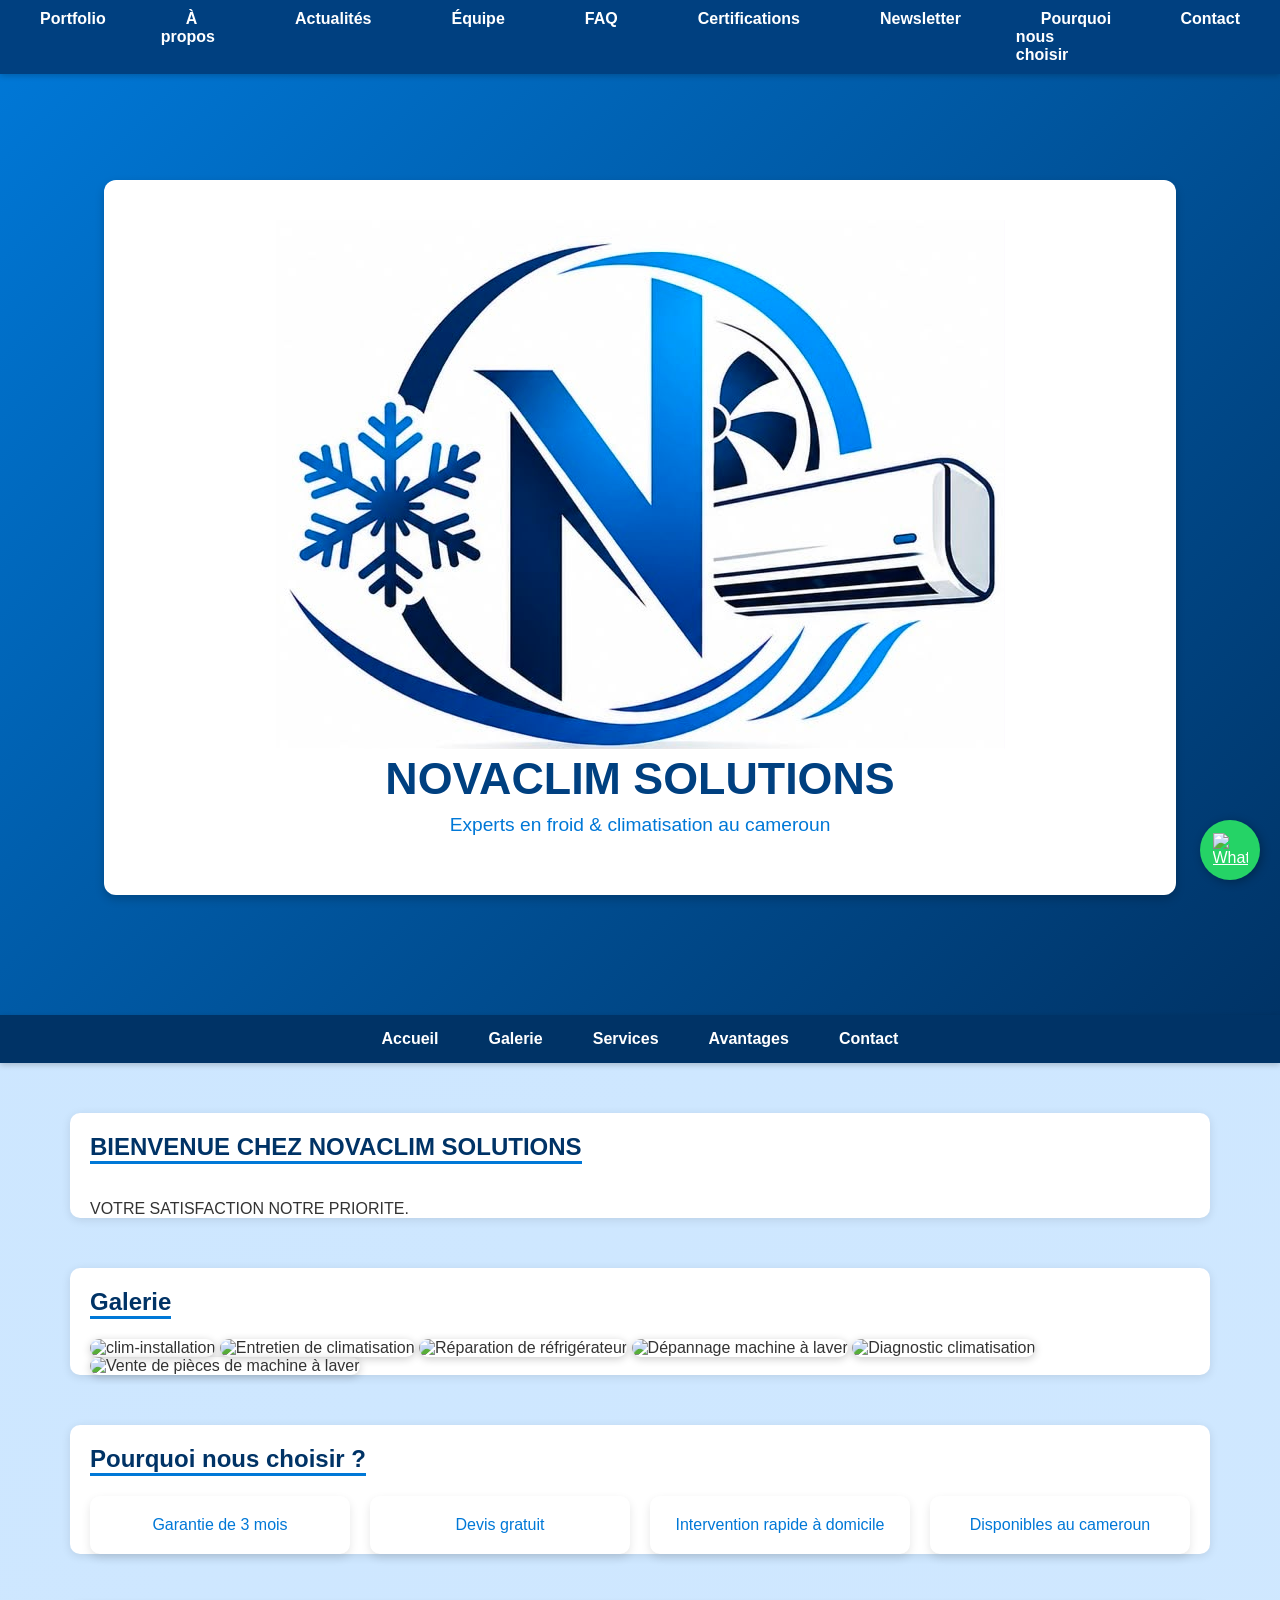
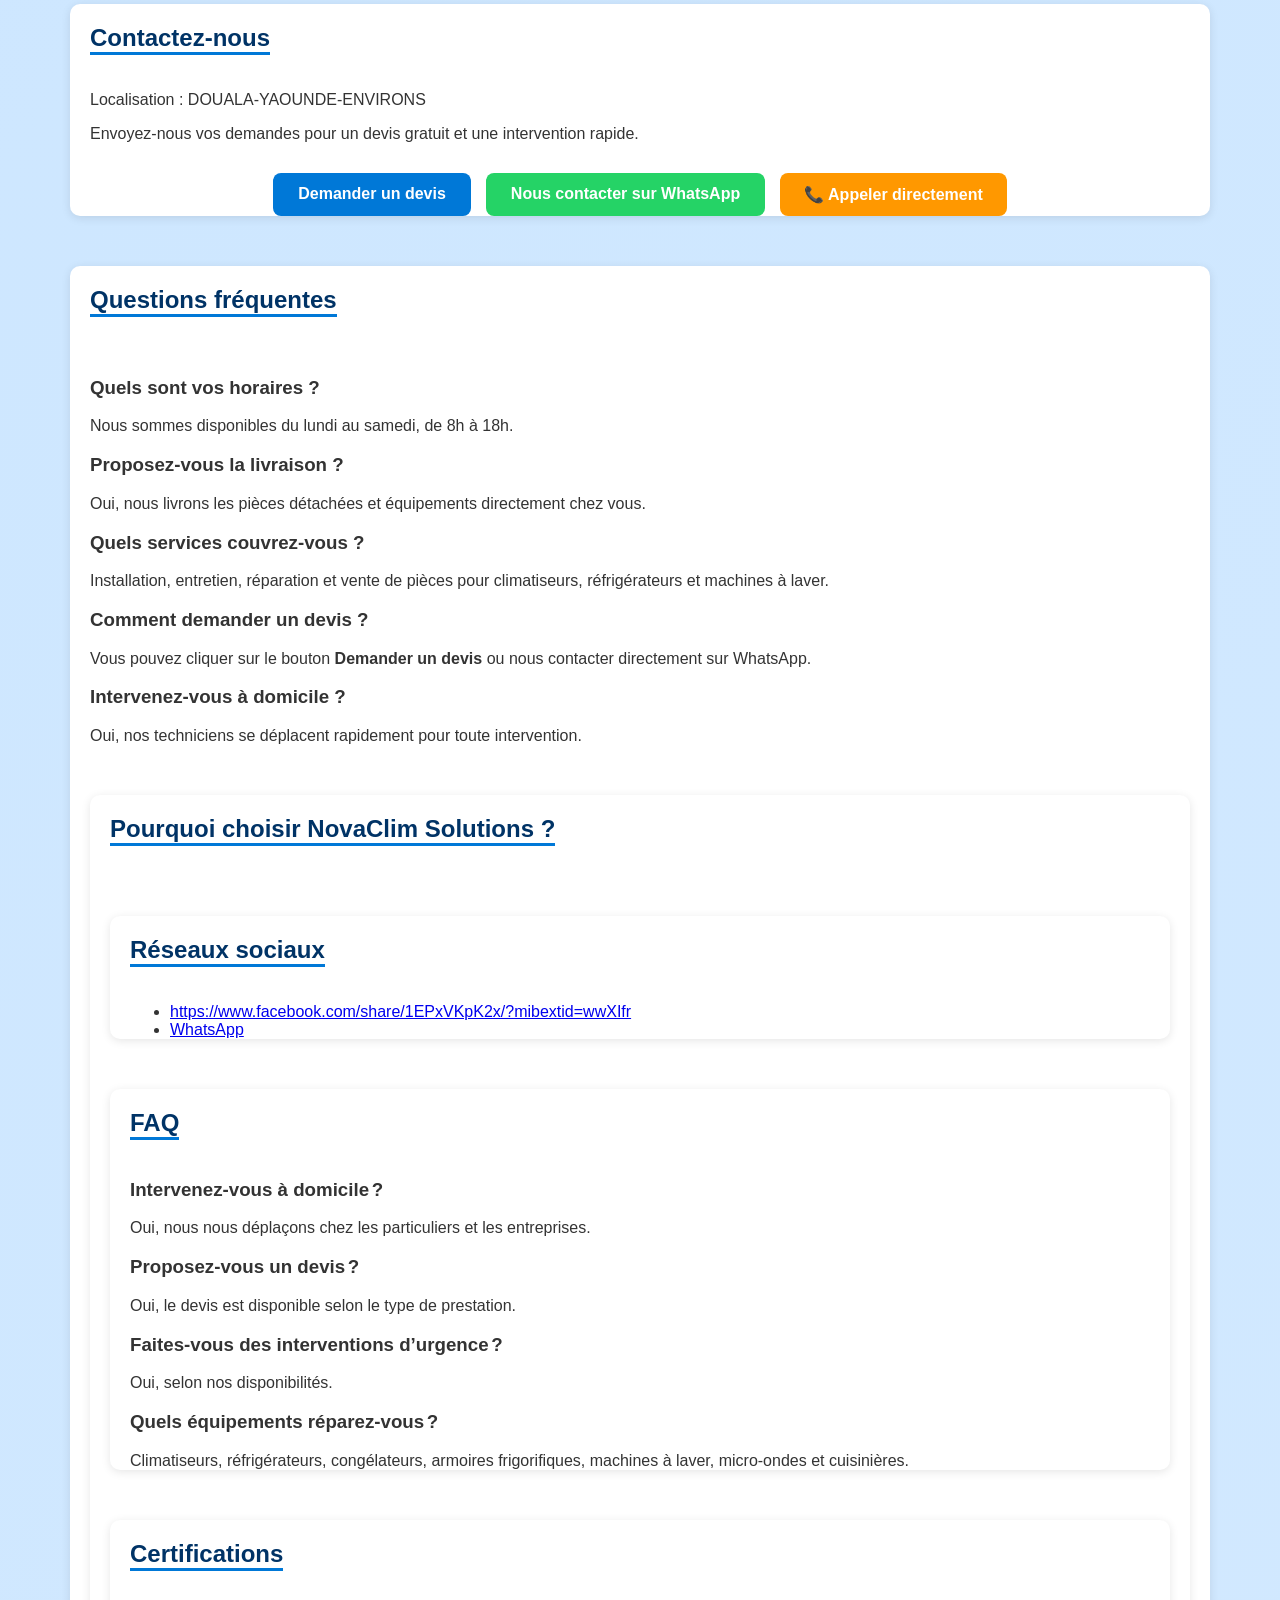
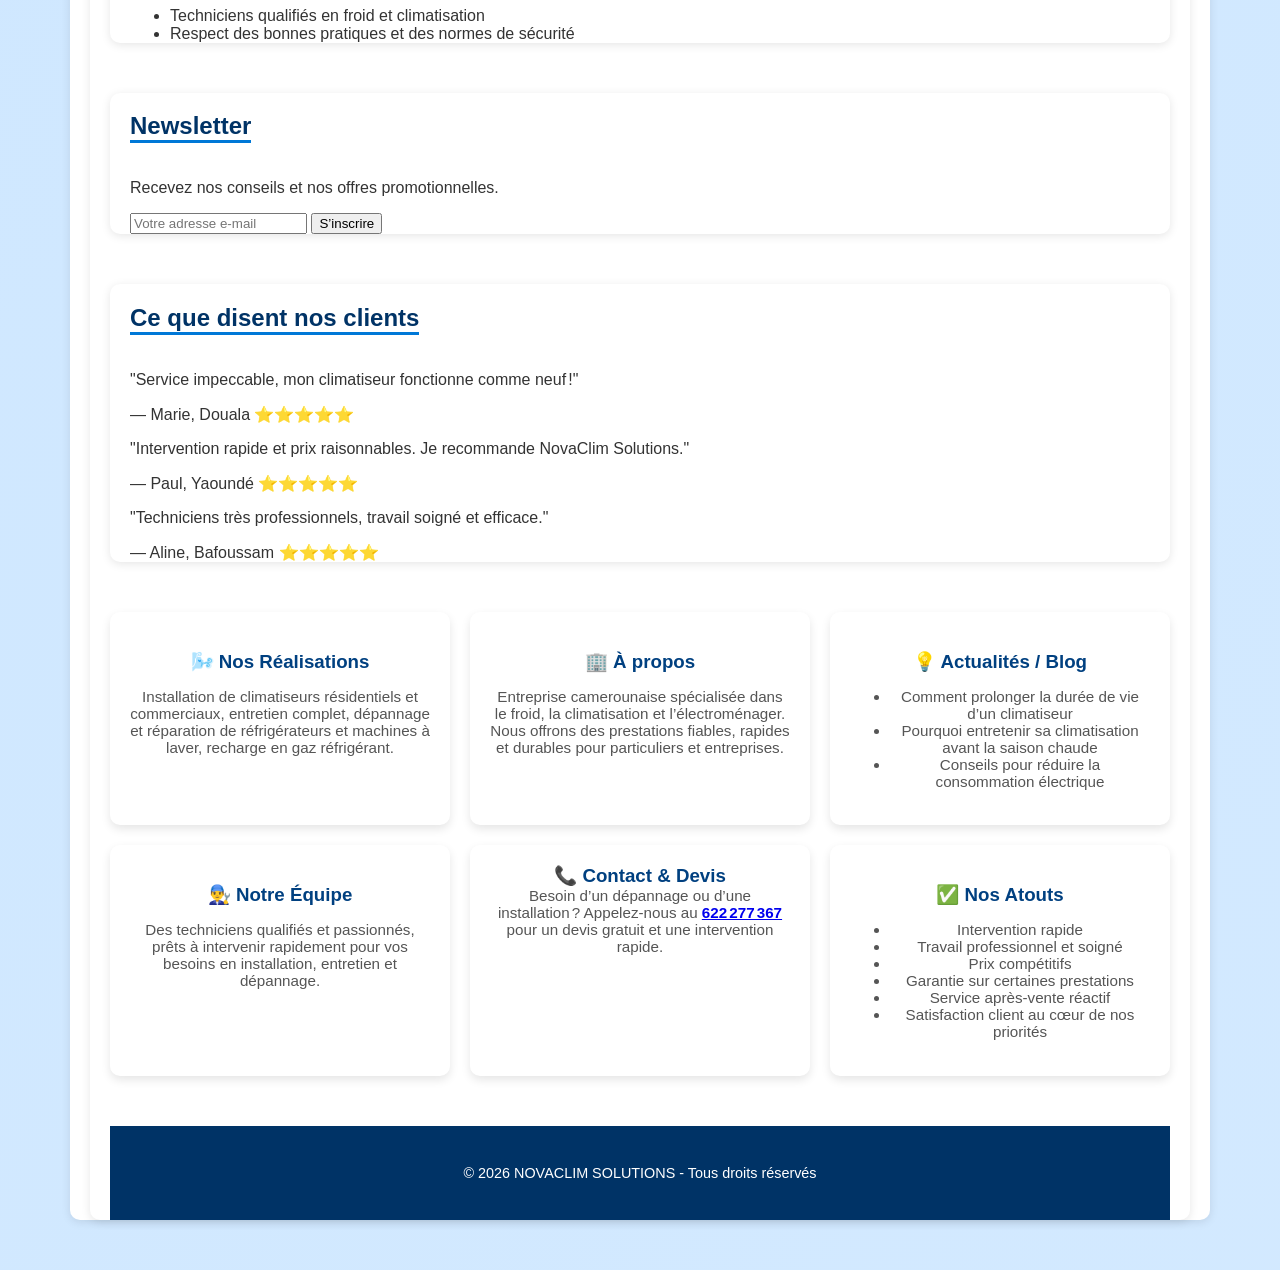
==== commit 8a08f78e: "Mise a jour du formulaire de devis et styles" ====
--- a/index.html
+++ b/index.html
@@ -127,7 +127,7 @@
 <section id="socials" class="container">
   <h2>Réseaux sociaux</h2>
   <ul>
-    <li><a href="#"></a></li>
+    <li><a href="#">https://www.facebook.com/share/1EPxVKpK2x/?mibextid=wwXIfr</a></li>
     <li><a href="htt ps://wa.me/237622277367" target="_blank">WhatsApp</a></li>
   </ul>
 </section>
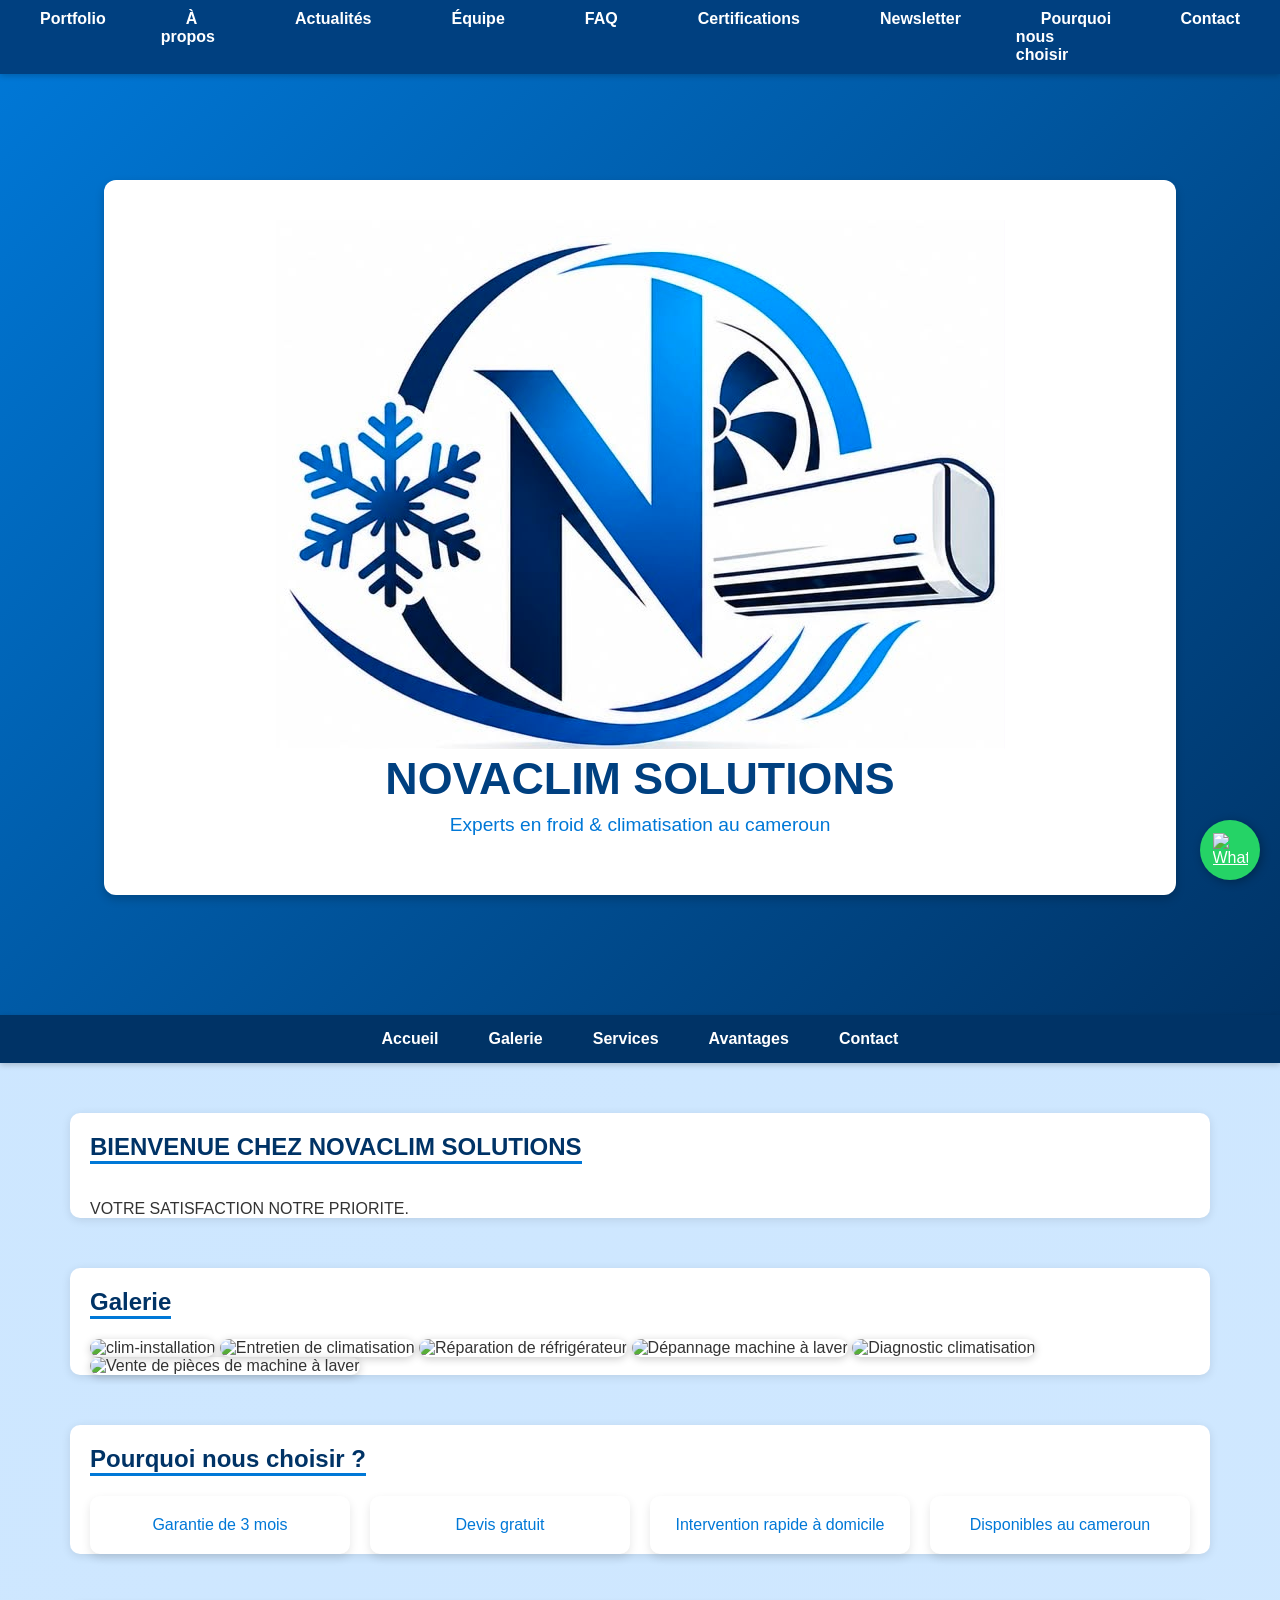
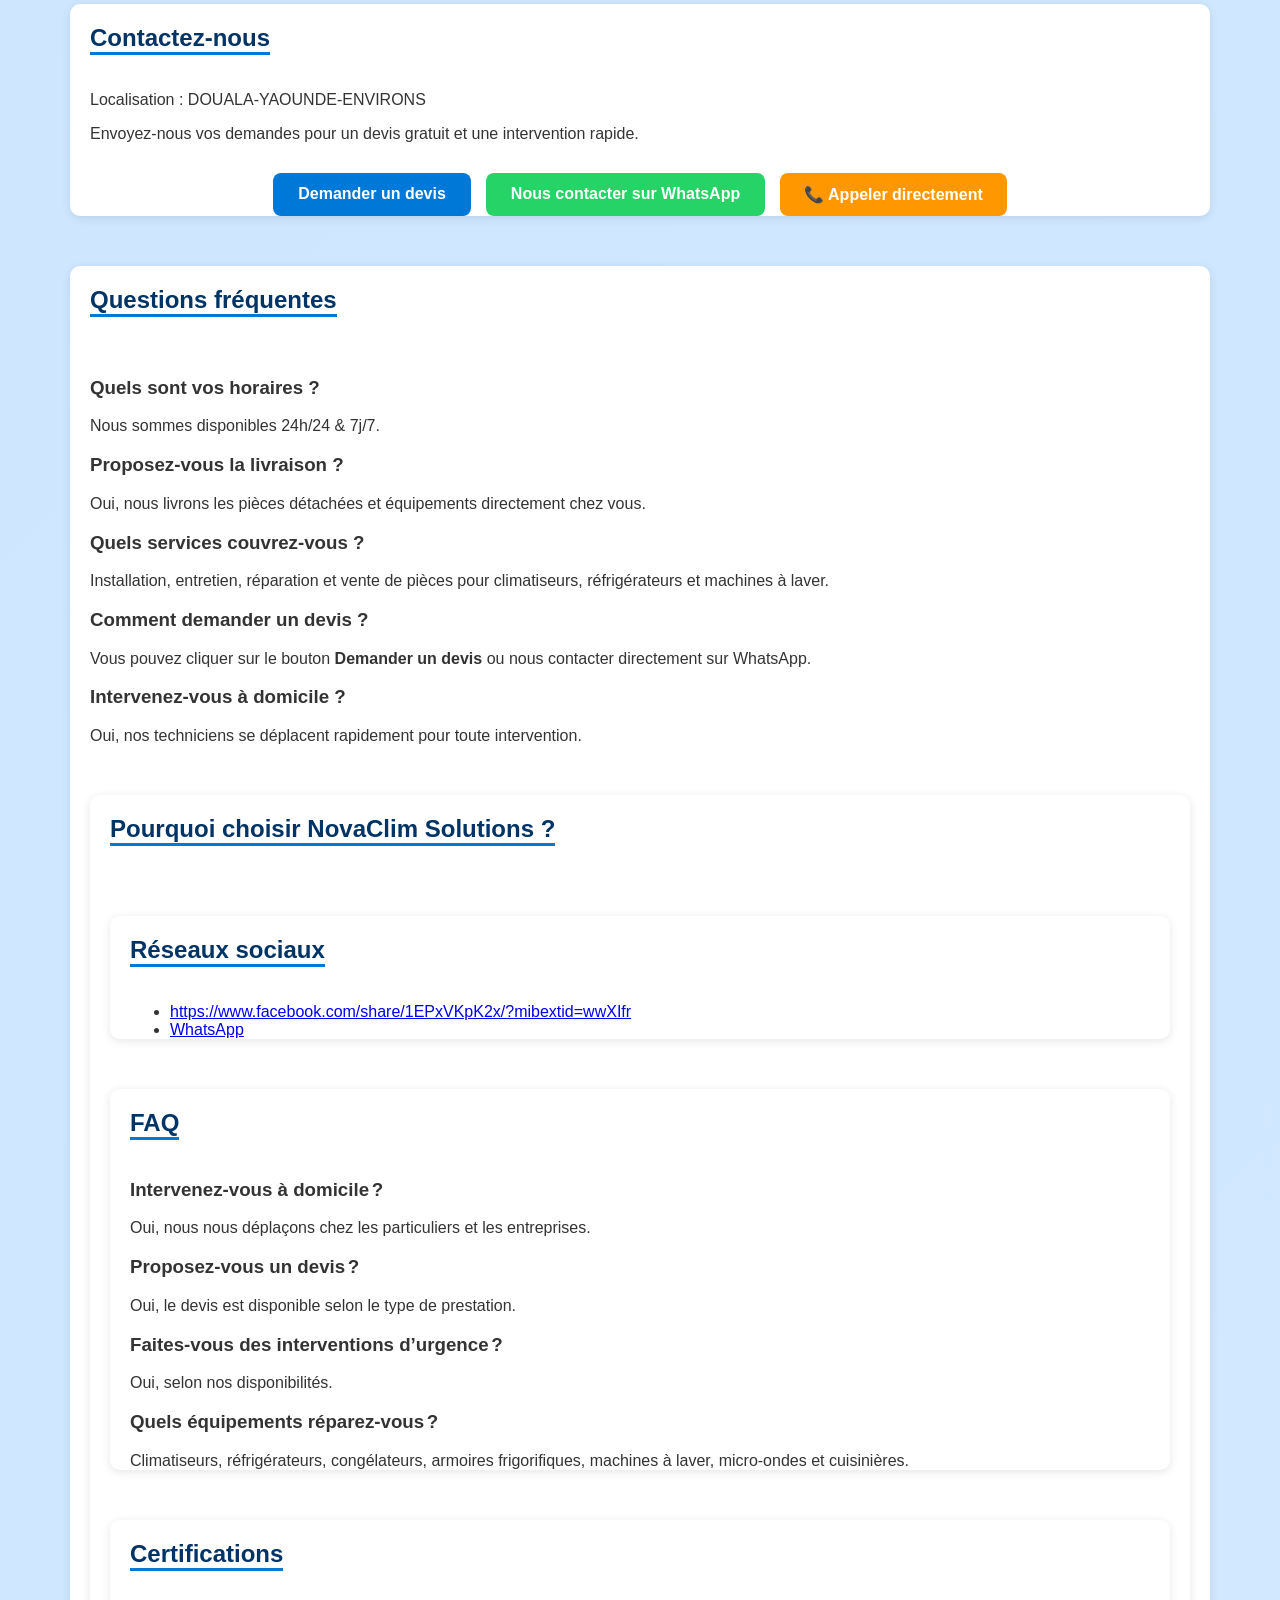
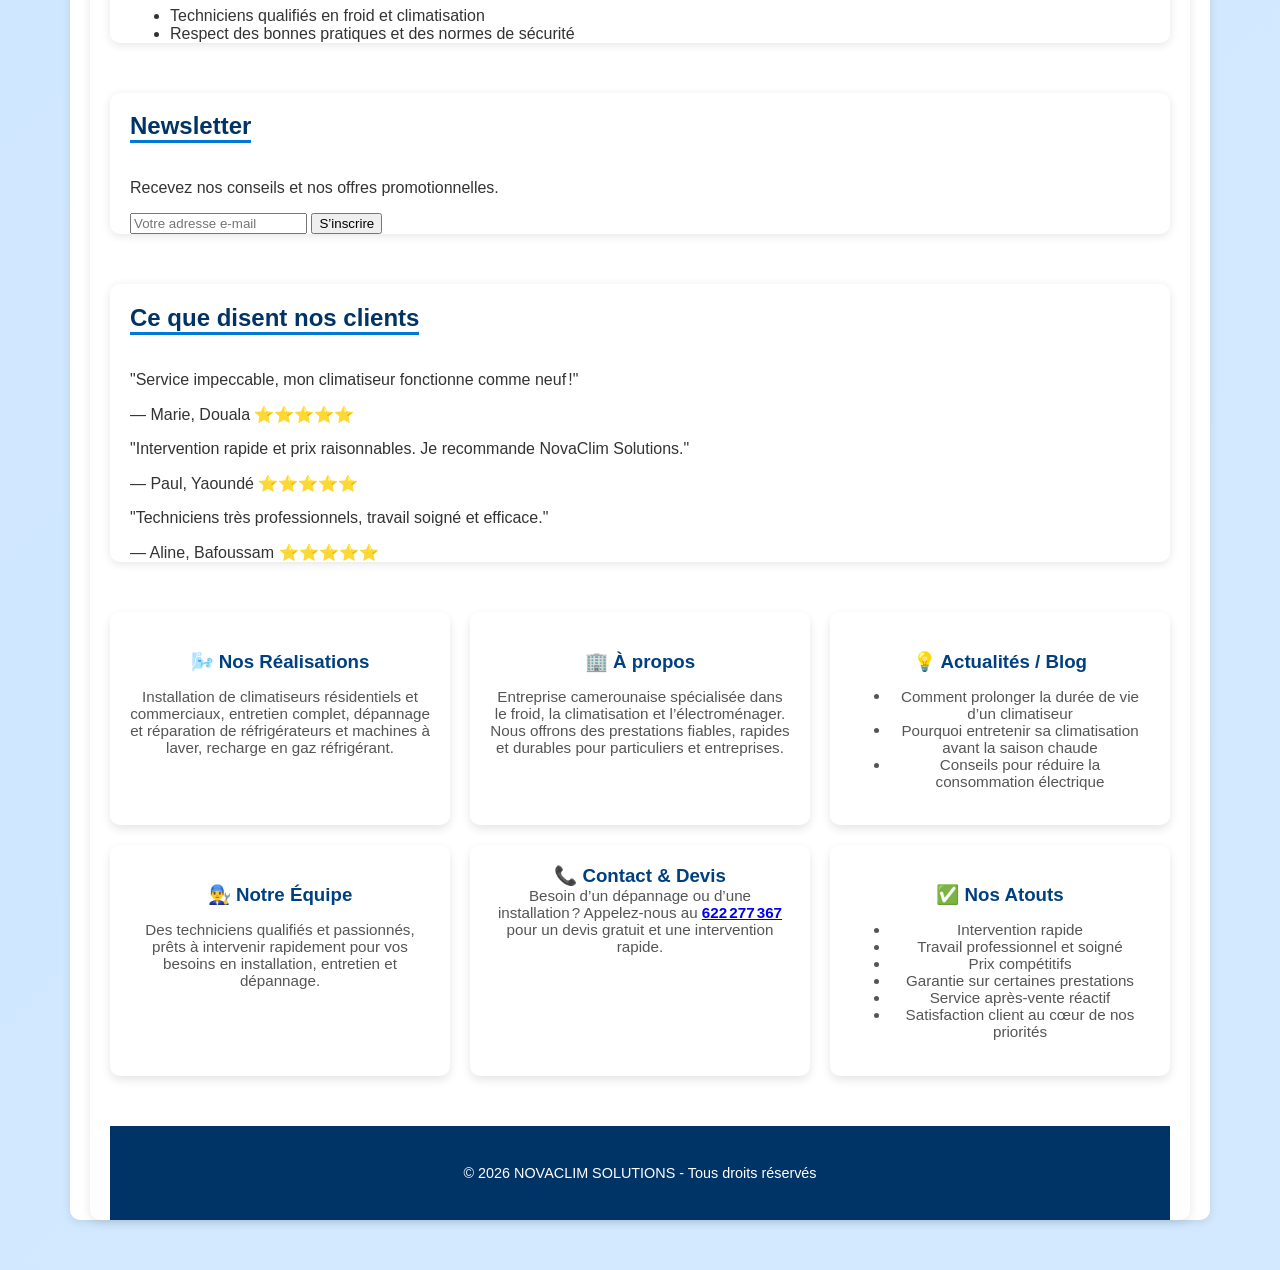
==== commit 7f930039: "Mise a jour du formulaire de devis et styles" ====
--- a/index.html
+++ b/index.html
@@ -102,7 +102,7 @@
   <div class="faq">
     <div class="faq-item">
       <h3>Quels sont vos horaires ?</h3>
-      <p>Nous sommes disponibles du lundi au samedi, de 8h à 18h.</p>
+      <p>Nous sommes disponibles 24h/24 & 7j/7.</p>
     </div>
     <div class="faq-item">
       <h3>Proposez-vous la livraison ?</h3>
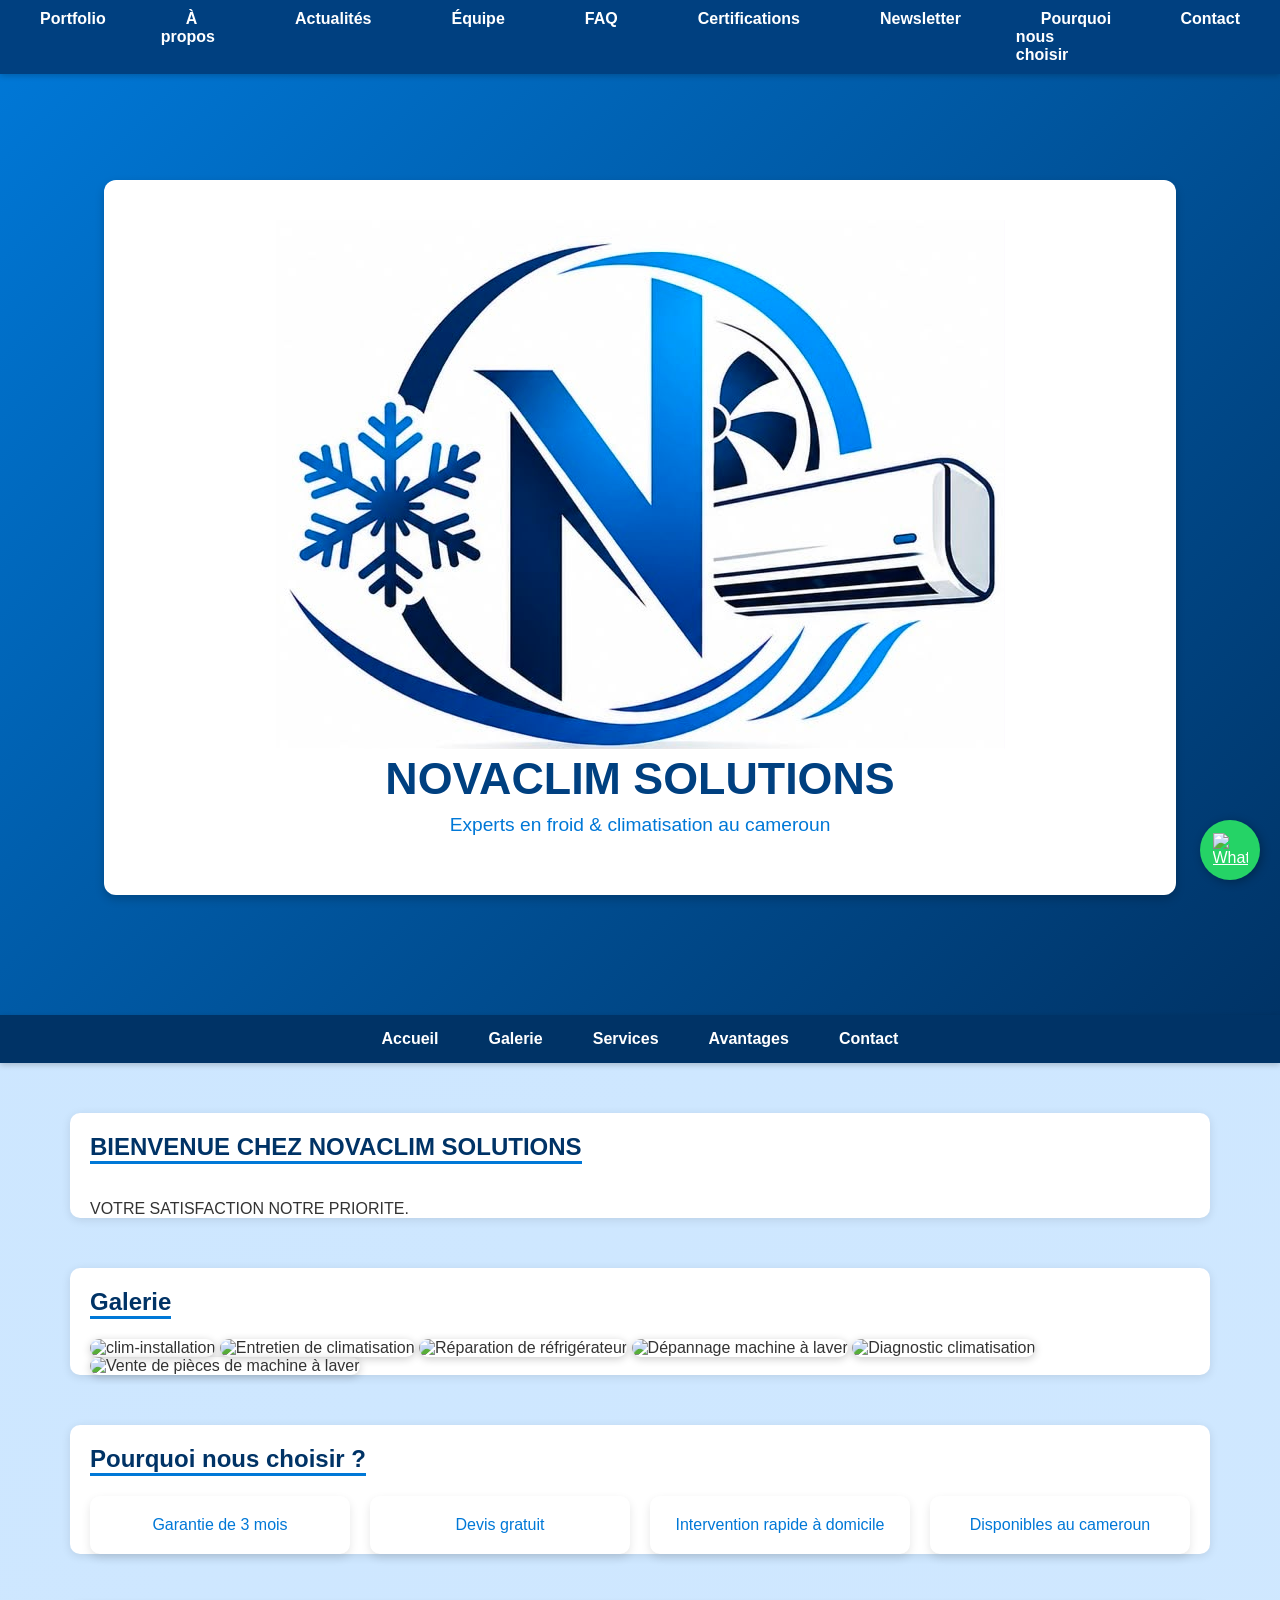
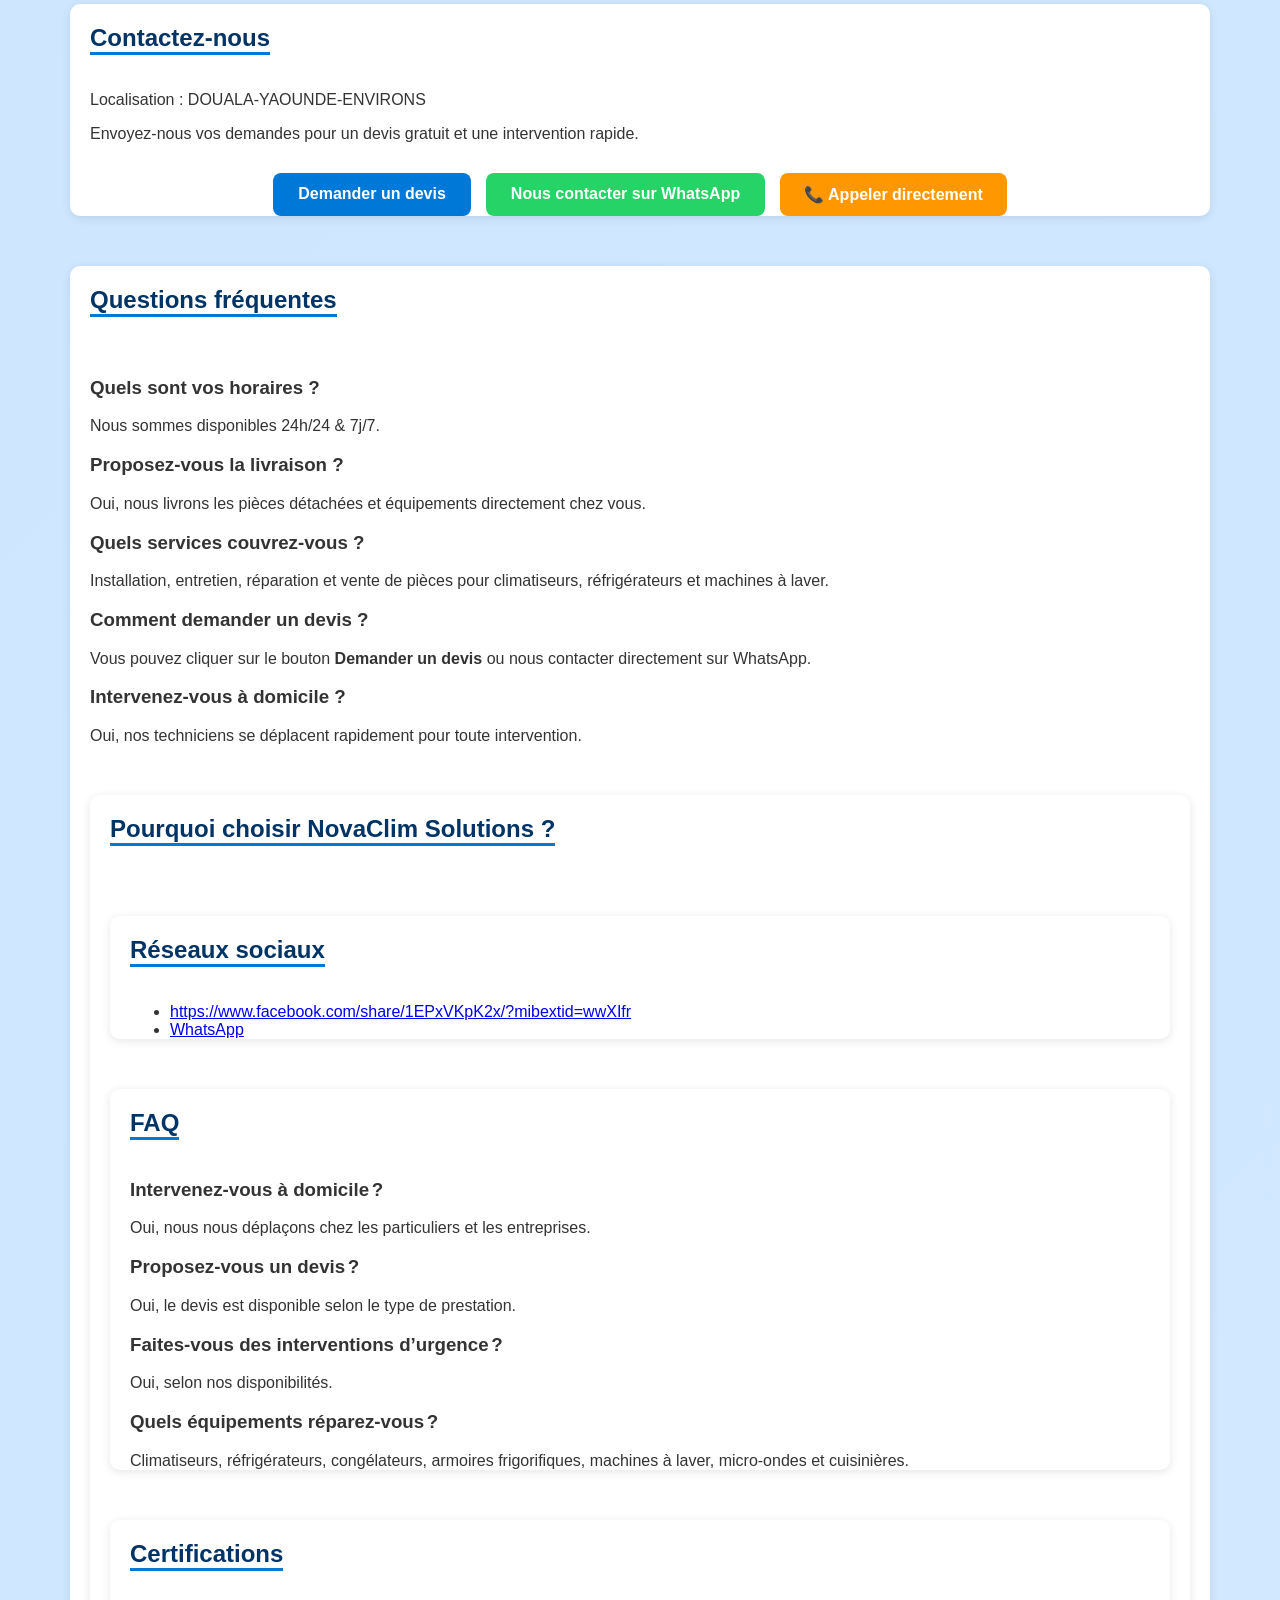
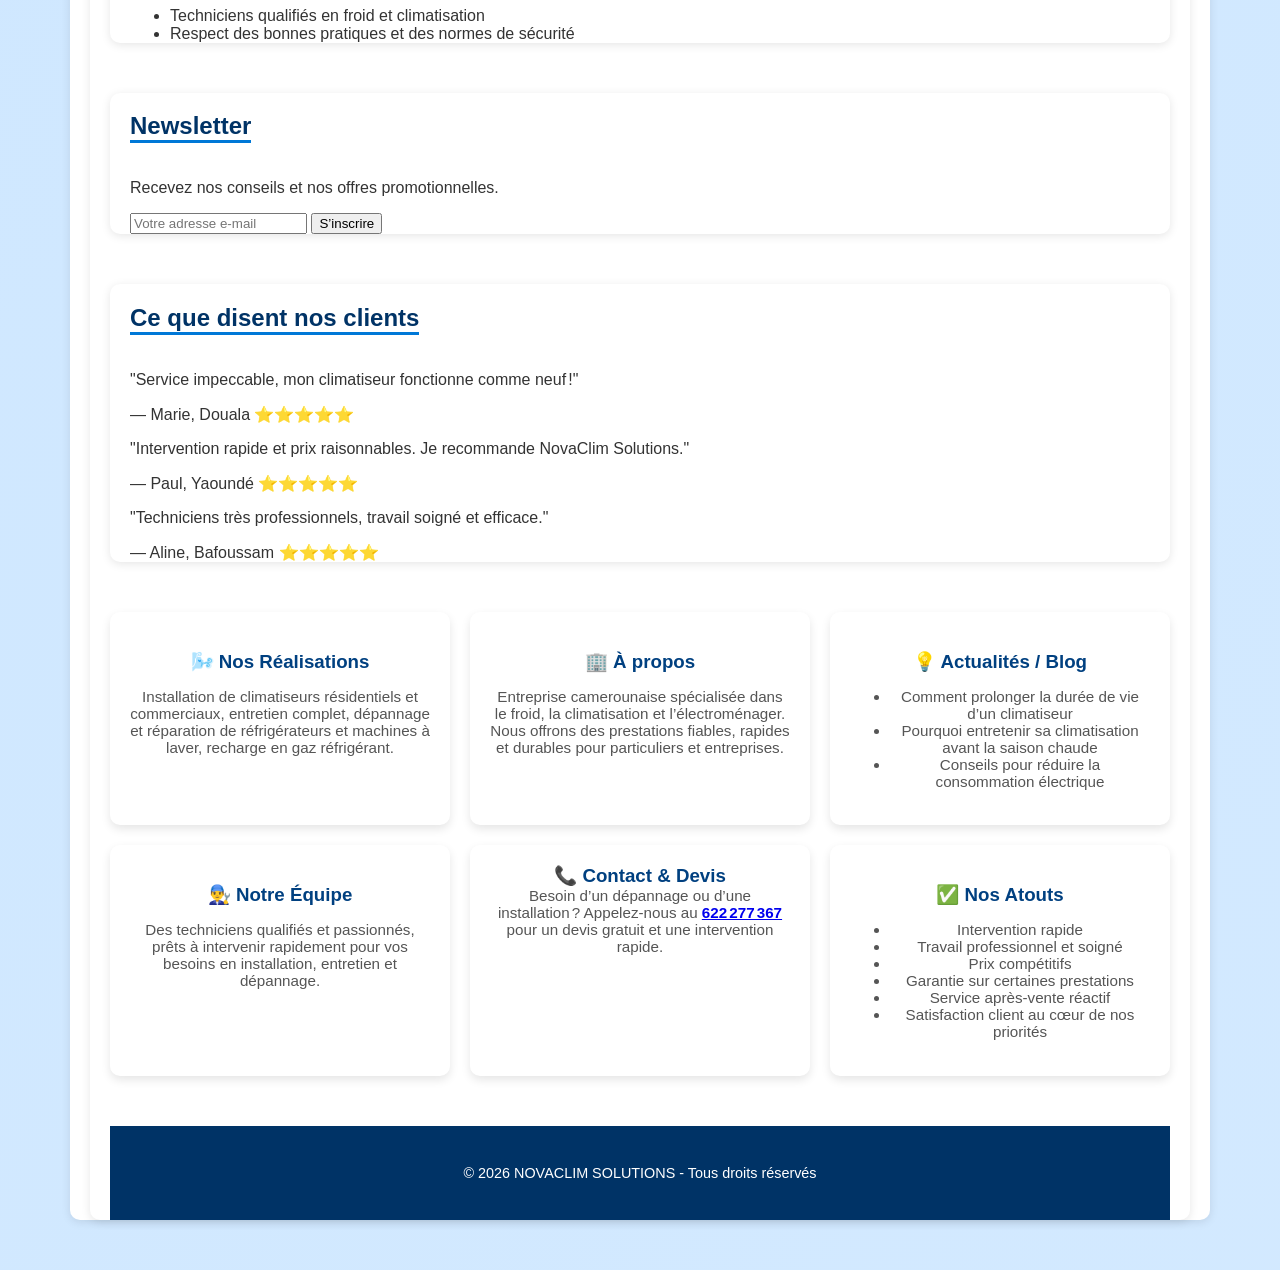
==== commit e97f2861: "Mise a jour du formulaire de devis et styles" ====
--- a/index.html
+++ b/index.html
@@ -50,12 +50,12 @@
   <h2>Galerie</h2>
   <div class="gallery">
   <div>
-    <img src="C:\Users\Junior\OneDrive\Images\Nouveau dossier\depan.jpeg" alt="clim-installation">
-    <img src="C:\Users\Junior\OneDrive\Images\Nouveau dossier\entretien.jpg" alt="Entretien de climatisation">
-    <img src="C:\Users\Junior\OneDrive\Images\Nouveau dossier\oip.jpg" alt="Réparation de réfrigérateur">
-    <img src="C:\Users\Junior\OneDrive\Images\Nouveau dossier\lave.jpeg" alt="Dépannage machine à laver">
-    <img src="C:\Users\Junior\OneDrive\Images\Nouveau dossier\diagnostic.jpg" alt="Diagnostic climatisation">
-    <img src="C:\Users\Junior\OneDrive\Images\Nouveau dossier\tata.jpg" alt="Vente de pièces de machine à laver">
+    <img src="C:\Users\Junior\OneDrive\Images\Nouveau dossier\depan.JPEG" alt="clim-installation">
+    <img src="C:\Users\Junior\OneDrive\Images\Nouveau dossier\entretien.JPG" alt="Entretien de climatisation">
+    <img src="C:\Users\Junior\OneDrive\Images\Nouveau dossier\oip.JPG" alt="Réparation de réfrigérateur">
+    <img src="C:\Users\Junior\OneDrive\Images\Nouveau dossier\lave.JPEG" alt="Dépannage machine à laver">
+    <img src="C:\Users\Junior\OneDrive\Images\Nouveau dossier\diagnostic.JPG" alt="Diagnostic climatisation">
+    <img src="C:\Users\Junior\OneDrive\Images\Nouveau dossier\tata.JPG" alt="Vente de pièces de machine à laver">
   </div>
 </section>
 <section id="avantages" class="container">
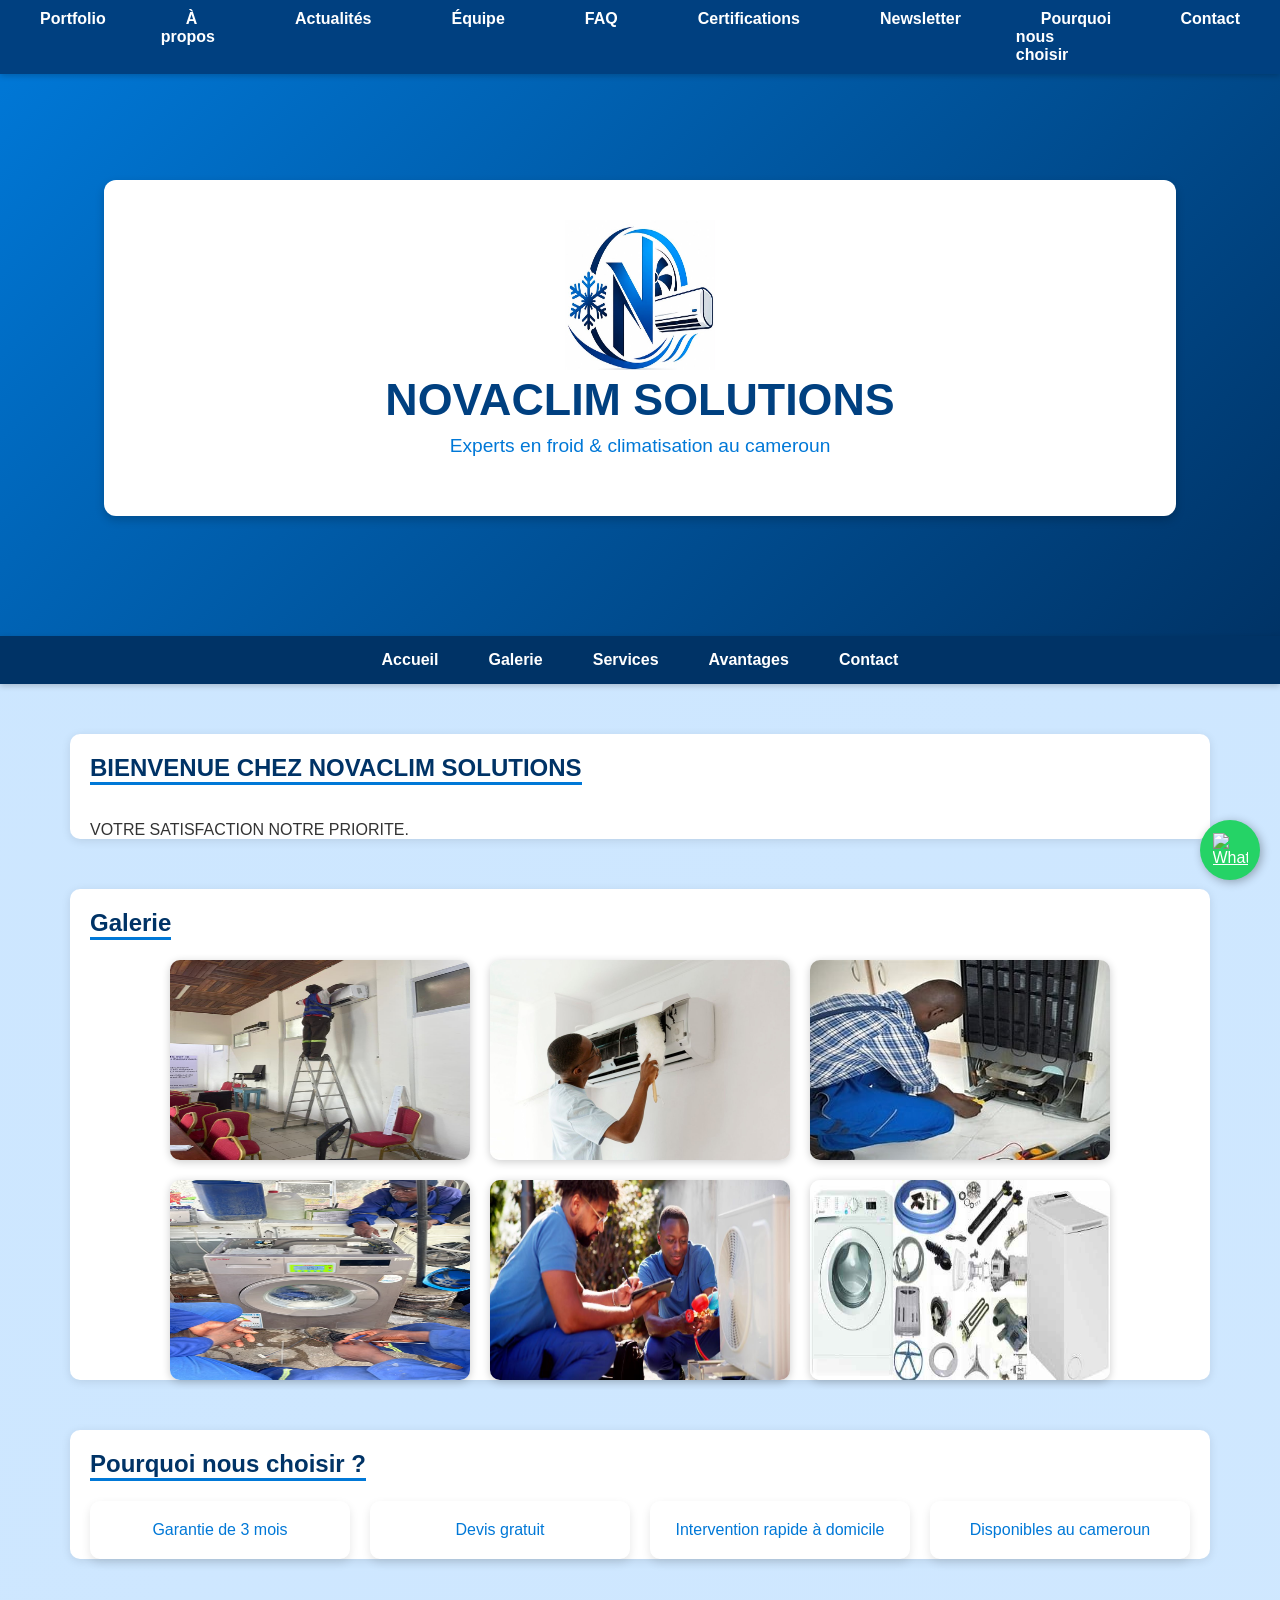
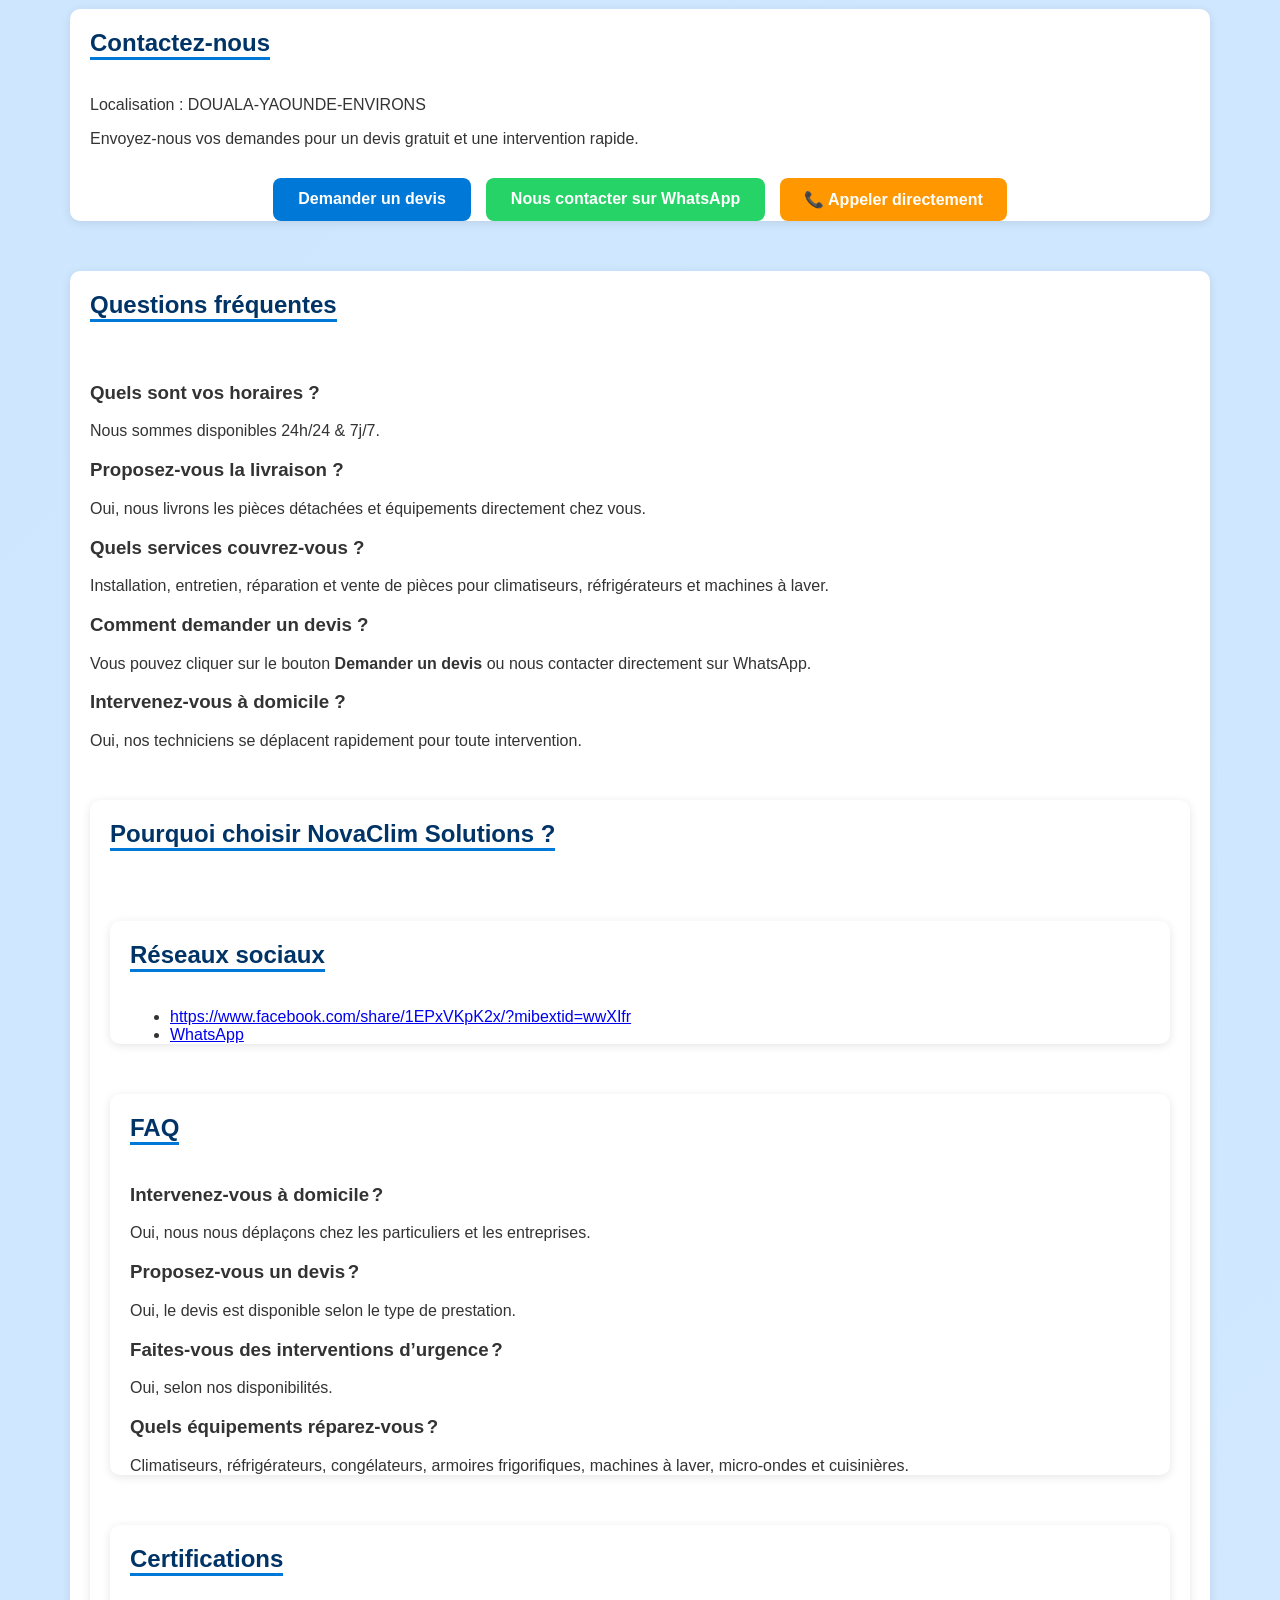
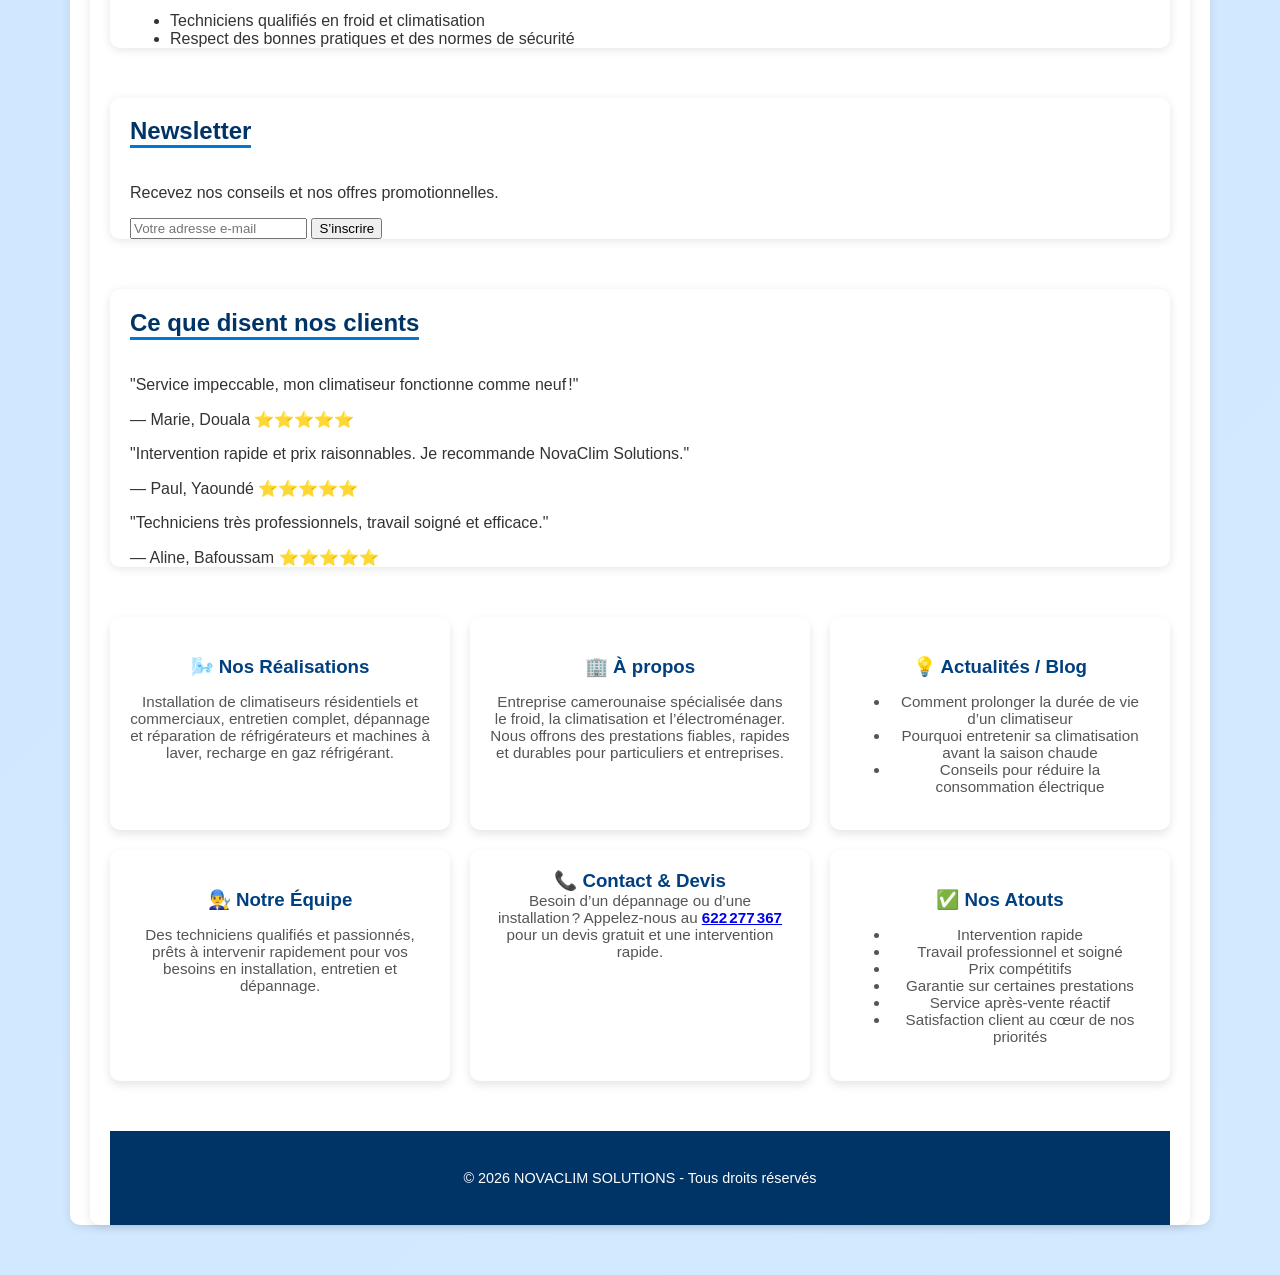
==== commit 9c6fa4fa: "Description de vos modifications" ====
--- a/index.html
+++ b/index.html
@@ -26,13 +26,11 @@
 <body>
  <header>
   <div class="header-box">
-    <img src="logo.jpeg" alt="Logo NOVACLIM SOLUTIONS" class="logo-large">
+    <img src="logo.jpeg" alt="Logo NOVACLIM SOLUTIONS" class="logo-large" width="150" height="150">
     <h1 class="brand-name">NOVACLIM SOLUTIONS</h1>
     <p class="tagline">Experts en froid & climatisation au cameroun</p>
   </div>
 </header>
-
-
   <nav>
     <a href="#accueil">Accueil</a>
     <a href="#galerie">Galerie</a>
@@ -49,13 +47,12 @@
  <section id="galerie" class="container">
   <h2>Galerie</h2>
   <div class="gallery">
-  <div>
-    <img src="C:\Users\Junior\OneDrive\Images\Nouveau dossier\depan.JPEG" alt="clim-installation">
-    <img src="C:\Users\Junior\OneDrive\Images\Nouveau dossier\entretien.JPG" alt="Entretien de climatisation">
-    <img src="C:\Users\Junior\OneDrive\Images\Nouveau dossier\oip.JPG" alt="Réparation de réfrigérateur">
-    <img src="C:\Users\Junior\OneDrive\Images\Nouveau dossier\lave.JPEG" alt="Dépannage machine à laver">
-    <img src="C:\Users\Junior\OneDrive\Images\Nouveau dossier\diagnostic.JPG" alt="Diagnostic climatisation">
-    <img src="C:\Users\Junior\OneDrive\Images\Nouveau dossier\tata.JPG" alt="Vente de pièces de machine à laver">
+    <img src="images/depan.jpeg" alt="clim-installation" width="300" height="200">
+    <img src="images/entretiens.jpg" alt="Entretien de climatisation" width="300" height="200">
+    <img src="images/reparation.jpg" alt="Réparation de réfrigérateur" width="300" height="200">
+    <img src="images/lave.jpeg" alt="Dépannage machine à laver" width="300" height="200">
+    <img src="images/diagnostics.jpg" alt="Diagnostic climatisation" width="300" height="200">
+    <img src="images/pieces.jpg" alt="Vente de pièces de machine à laver" width="300" height="200">
   </div>
 </section>
 <section id="avantages" class="container">
